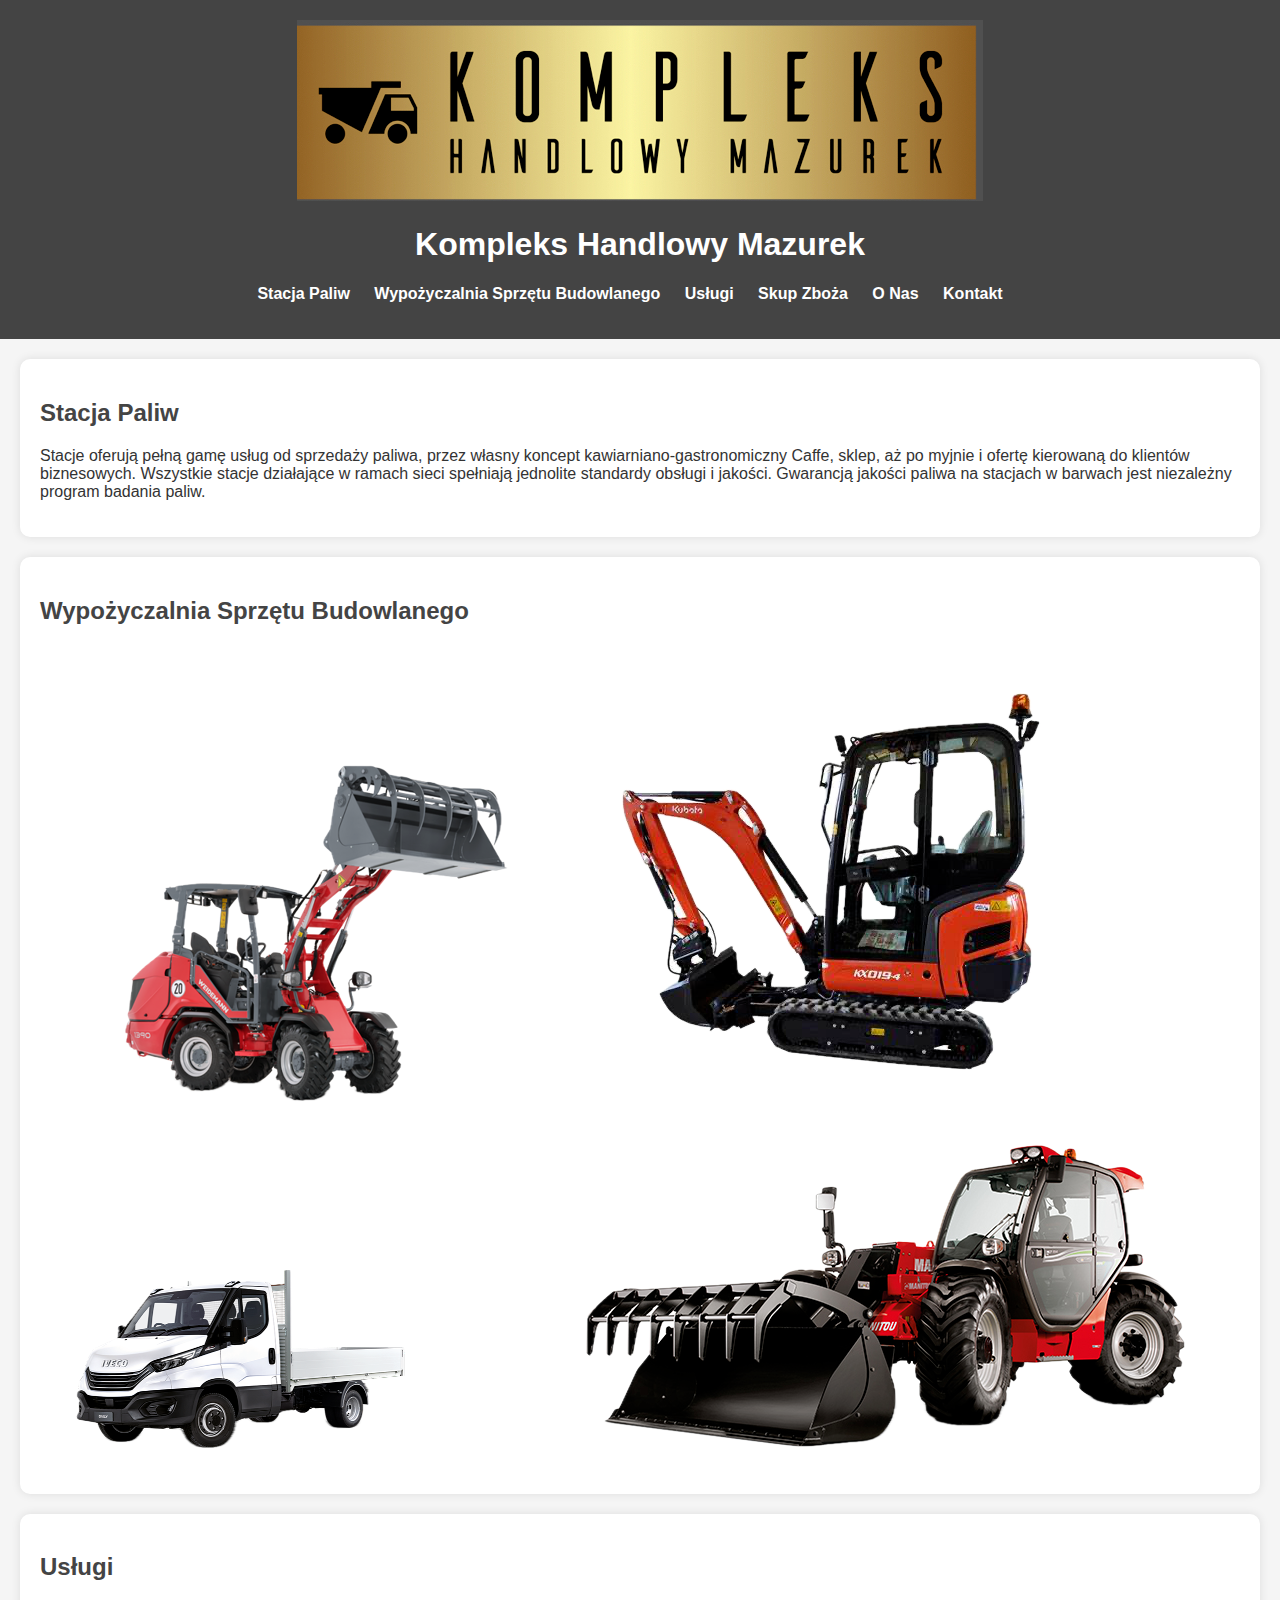
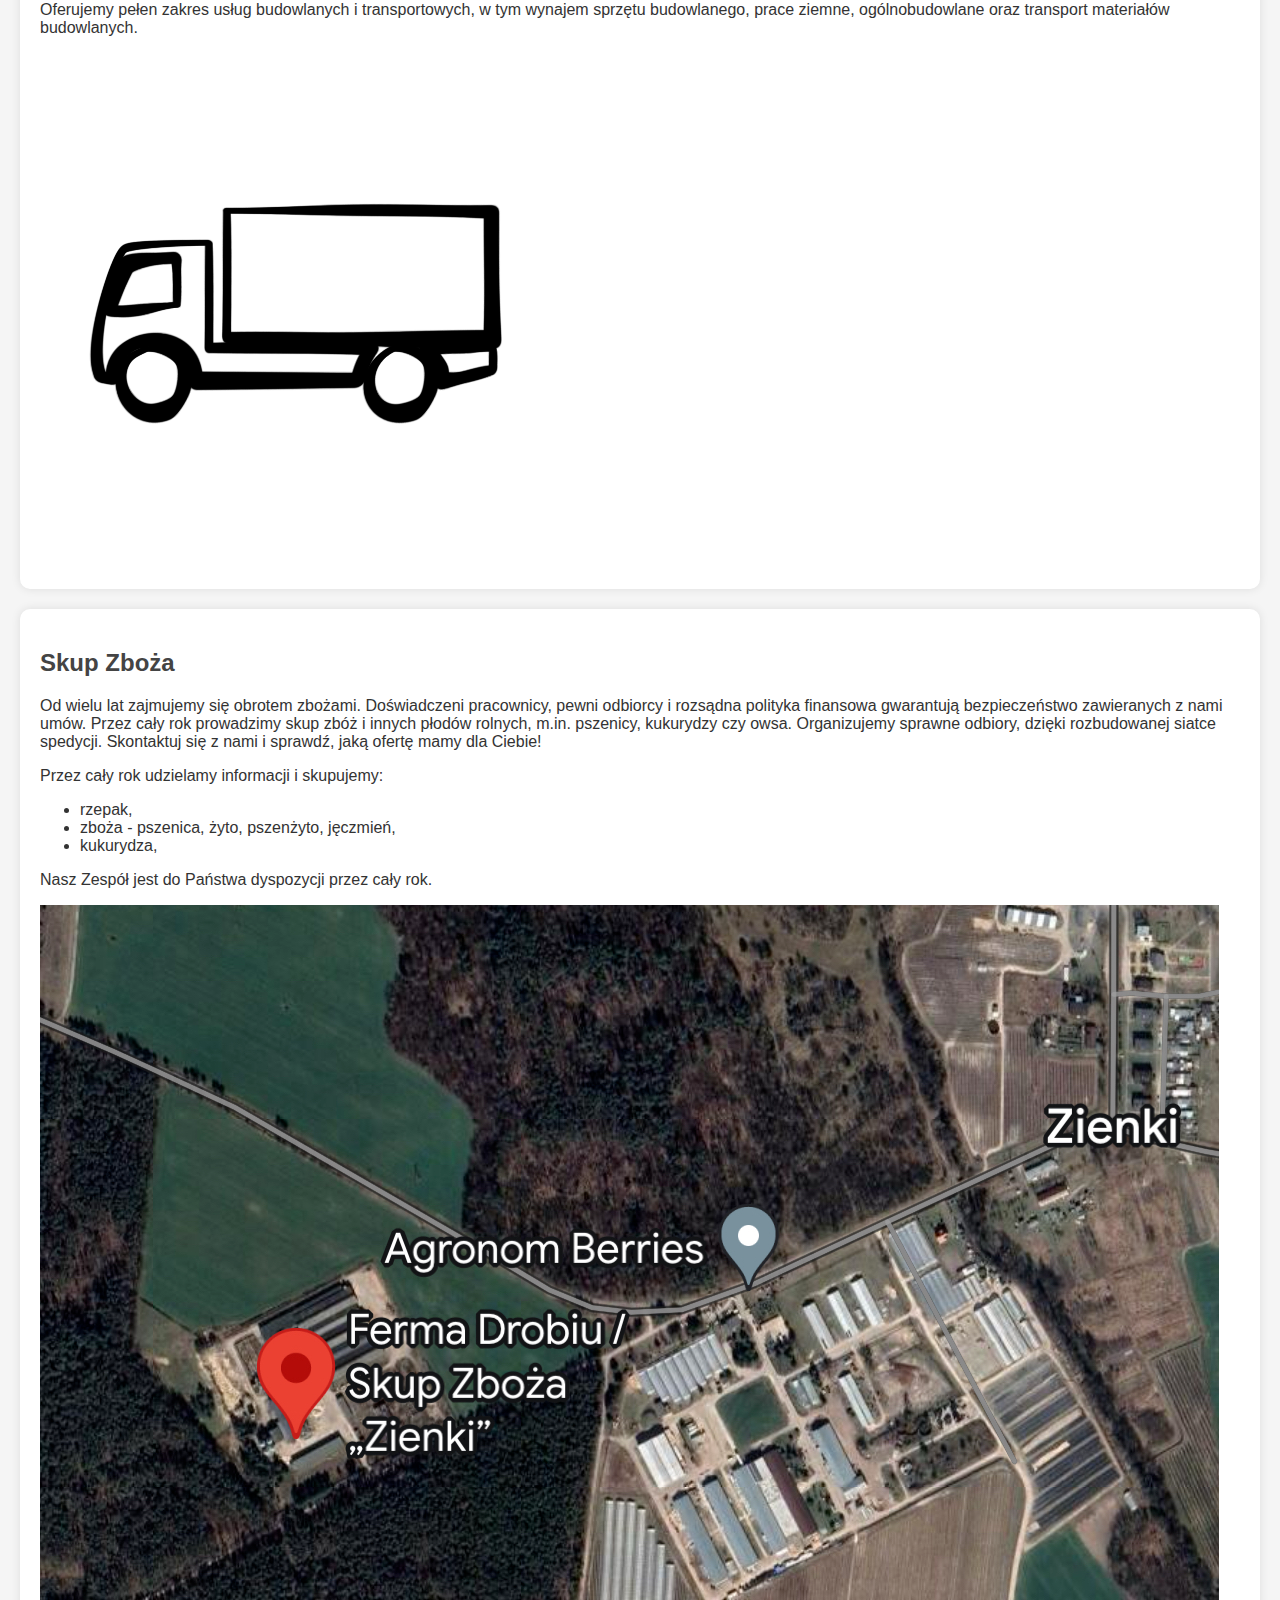
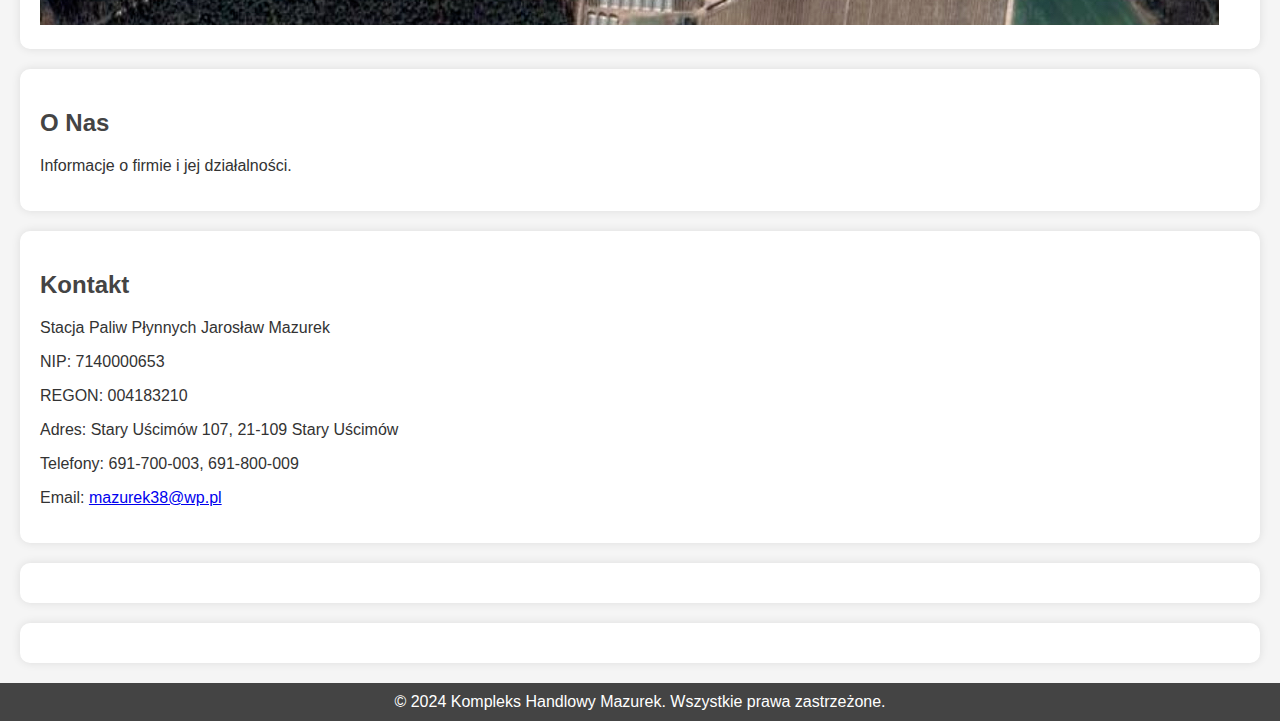
==== index.html @ ff0953ca "Update index.html" ====
<!DOCTYPE html>
<html lang="pl">
<head>
    <meta charset="UTF-8">
    <meta name="viewport" content="width=device-width, initial-scale=1.0">
    <title>Kompleks Handlowy Mazurek</title>
    <link rel="stylesheet" href="styles.css">
</head>
<body>
    <!-- Nagłówek z logo -->
    <header>
        <img src="LOGO.png" alt="Logo Kompleksu Handlowego Mazurek" id="logo">
        <h1>Kompleks Handlowy Mazurek</h1>
        <nav>
            <ul>
                <li><a href="#station">Stacja Paliw</a></li>
                <li><a href="#equipment">Wypożyczalnia Sprzętu Budowlanego</a></li>
                <li><a href="#services">Usługi</a></li>
                <li><a href="#grain">Skup Zboża</a></li>
                <li><a href="#about">O Nas</a></li>
                <li><a href="#contact">Kontakt</a></li>
            </ul>
        </nav>
    </header>

    <!-- Sekcja Stacja Paliw -->
    <section id="station">
        <h2>Stacja Paliw</h2>
        <p>Stacje oferują pełną gamę usług od sprzedaży paliwa, przez własny koncept kawiarniano-gastronomiczny Caffe, sklep, aż po myjnie i ofertę kierowaną do klientów biznesowych. Wszystkie stacje działające w ramach sieci spełniają jednolite standardy obsługi i jakości. Gwarancją jakości paliwa na stacjach w barwach jest niezależny program badania paliw.</p>
    </section>

    <!-- Sekcja Wypożyczalnia Sprzętu Budowlanego -->
    <section id="equipment">
        <h2>Wypożyczalnia Sprzętu Budowlanego</h2>
        <div class="carousel">
            <img src="WEIDEMANN.png" alt="Weidemann" class="carousel-item">
            <img src="kubota.png" alt="Kubota" class="carousel-item">
            <img src="iveco.png" alt="Iveco" class="carousel-item">
            <img src="manitou.png" alt="Manitou" class="carousel-item">
        </div>
    </section>

    <!-- Sekcja Usługi -->
    <section id="services">
        <h2>Usługi</h2>
        <p>Oferujemy pełen zakres usług budowlanych i transportowych, w tym wynajem sprzętu budowlanego, prace ziemne, ogólnobudowlane oraz transport materiałów budowlanych.</p>
        <!-- Animowany tira -->
        <div id="truck">
            <img src="tir.png" alt="Tir">
        </div>
    </section>

    <!-- Sekcja Skup Zboża -->
    <section id="grain">
        <h2>Skup Zboża</h2>
        <p>Od wielu lat zajmujemy się obrotem zbożami. Doświadczeni pracownicy, pewni odbiorcy i rozsądna polityka finansowa gwarantują bezpieczeństwo zawieranych z nami umów. Przez cały rok prowadzimy skup zbóż i innych płodów rolnych, m.in. pszenicy, kukurydzy czy owsa. Organizujemy sprawne odbiory, dzięki rozbudowanej siatce spedycji. Skontaktuj się z nami i sprawdź, jaką ofertę mamy dla Ciebie!</p>
        <p>Przez cały rok udzielamy informacji i skupujemy:
        <ul>
            <li>rzepak,</li>
            <li>zboża - pszenica, żyto, pszenżyto, jęczmień,</li>
            <li>kukurydza,</li>
        </ul>
        Nasz Zespół jest do Państwa dyspozycji przez cały rok.</p>
        <img src="SKUP.png" alt="Skup Zboża">
    </section>

    <!-- Sekcja O Nas -->
    <section id="about">
        <h2>O Nas</h2>
        <p>Informacje o firmie i jej działalności.</p>
    </section>

    <!-- Sekcja Kontakt -->
    <section id="contact">
        <h2>Kontakt</h2>
        <p>Stacja Paliw Płynnych Jarosław Mazurek</p>
        <p>NIP: 7140000653</p>
        <p>REGON: 004183210</p>
        <p>Adres: Stary Uścimów 107, 21-109 Stary Uścimów</p>
        <p>Telefony: 691-700-003, 691-800-009</p>
        <p>Email: <a href="mailto:mazurek38@wp.pl">mazurek38@wp.pl</a></p>
    </section>

    <!-- Sekcja Pogody i Daty -->
    <section id="weather"></section>
    <section id="date"></section>

    <!-- Stopka -->
    <footer>
        <p>&copy; 2024 Kompleks Handlowy Mazurek. Wszystkie prawa zastrzeżone.</p>
    </footer>

    <!-- Wstawienie pliku JavaScript -->
    <script src="script.js"></script>
</body>
</html>
---- styles.css ----
body {
    font-family: 'Arial', sans-serif;
    background-color: #f5f5f5;
    color: #333;
    margin: 0;
    padding: 0;
}

header {
    background-color: #444;
    color: #fff;
    padding: 20px;
    text-align: center;
}

.logo {
    max-width: 200px;
    margin-bottom: 20px;
}

nav ul {
    list-style-type: none;
    padding: 0;
}

nav ul li {
    display: inline;
    margin-right: 20px;
}

nav ul li a {
    color: #fff;
    text-decoration: none;
    font-weight: bold;
}

#date {
    margin-top: 10px;
    font-size: 1.2em;
}

#weather-widget {
    margin-top: 20px;
    font-size: 1em;
}

section {
    padding: 20px;
    margin: 20px;
    background-color: #fff;
    border-radius: 10px;
    box-shadow: 0 0 10px rgba(0, 0, 0, 0.1);
}

h2 {
    color: #444;
}

.gallery {
    display: flex;
    justify-content: space-around;
    flex-wrap: wrap;
}

.gallery img {
    max-width: 200px;
    margin: 10px;
}

.truck-animation {
    width: 100%;
    overflow: hidden;
    margin-top: 20px;
}

.truck {
    max-width: 100px;
    animation: drive 10s linear infinite;
}

@keyframes drive {
    0% { transform: translateX(-200px); }
    100% { transform: translateX(100vw); }
}

footer {
    background-color: #444;
    color: #fff;
    text-align: center;
    padding: 10px;
    position: relative;
}

footer p {
    margin: 0;
}
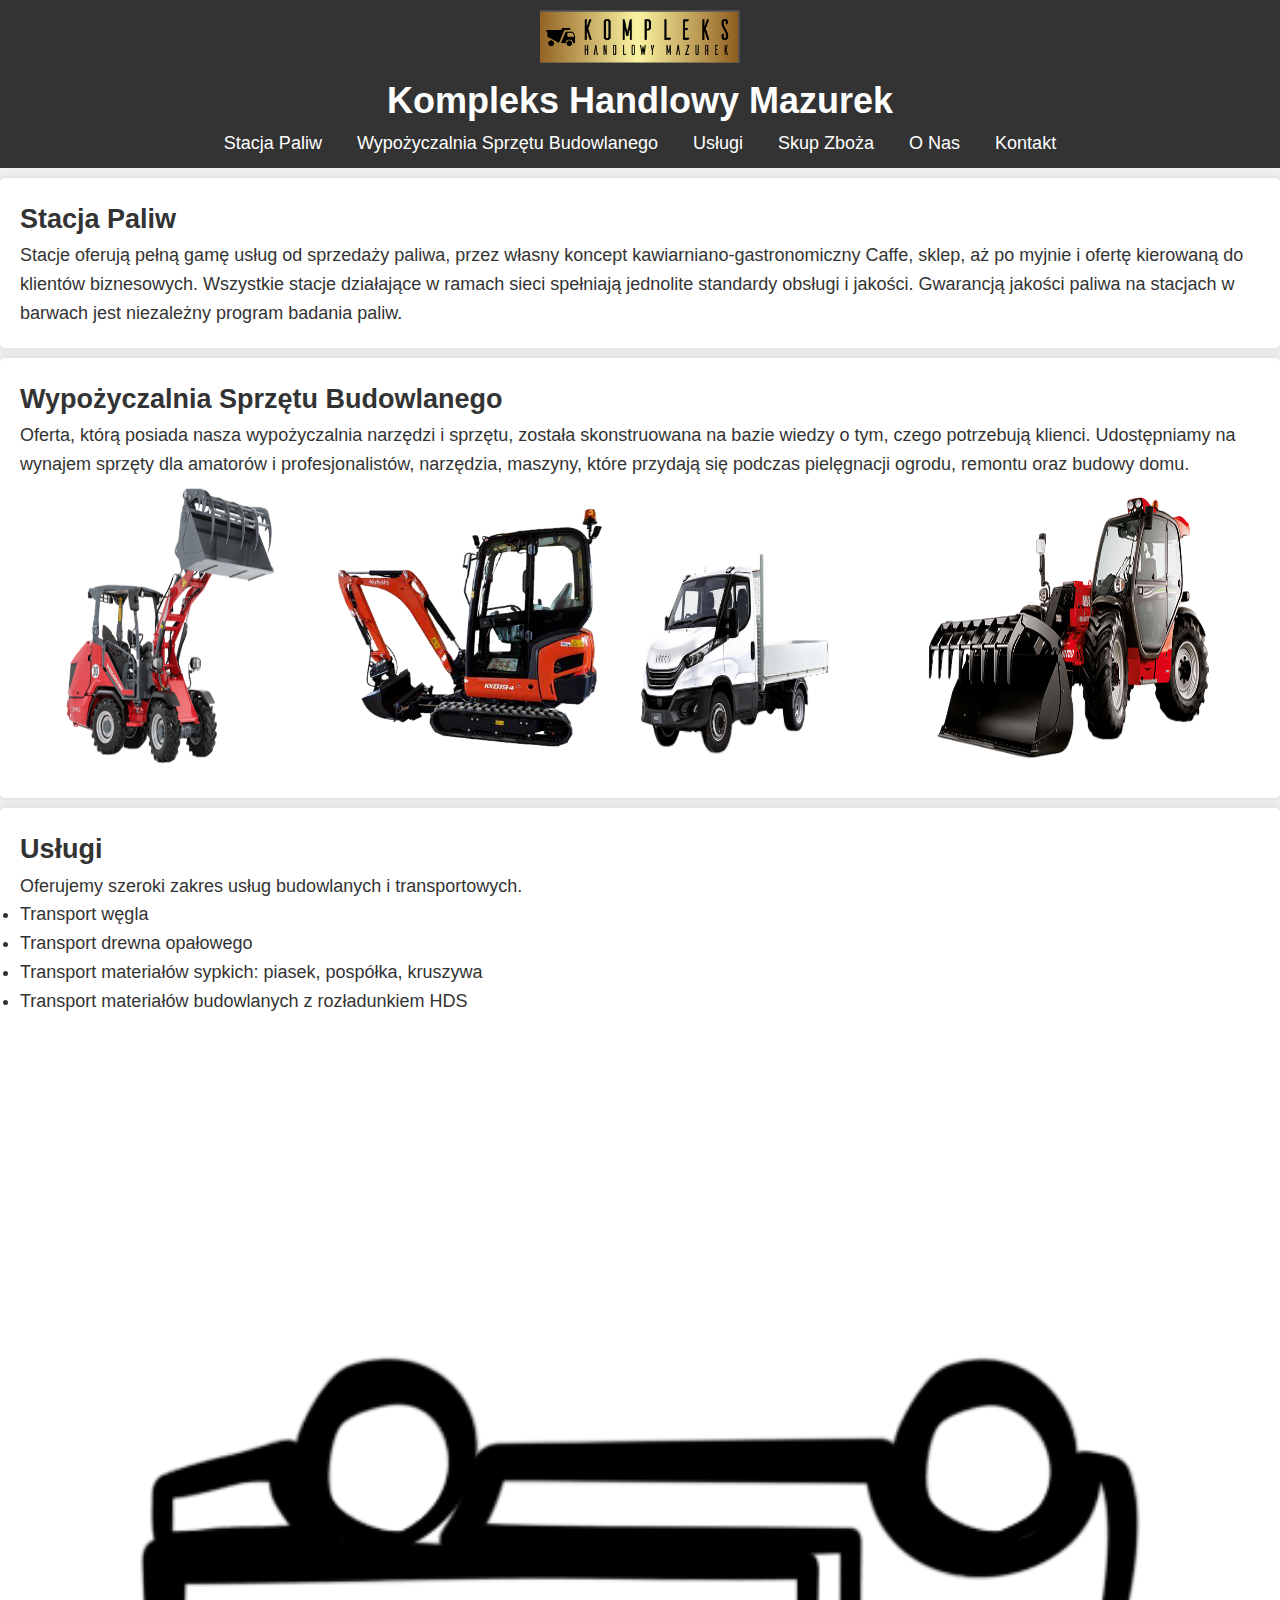
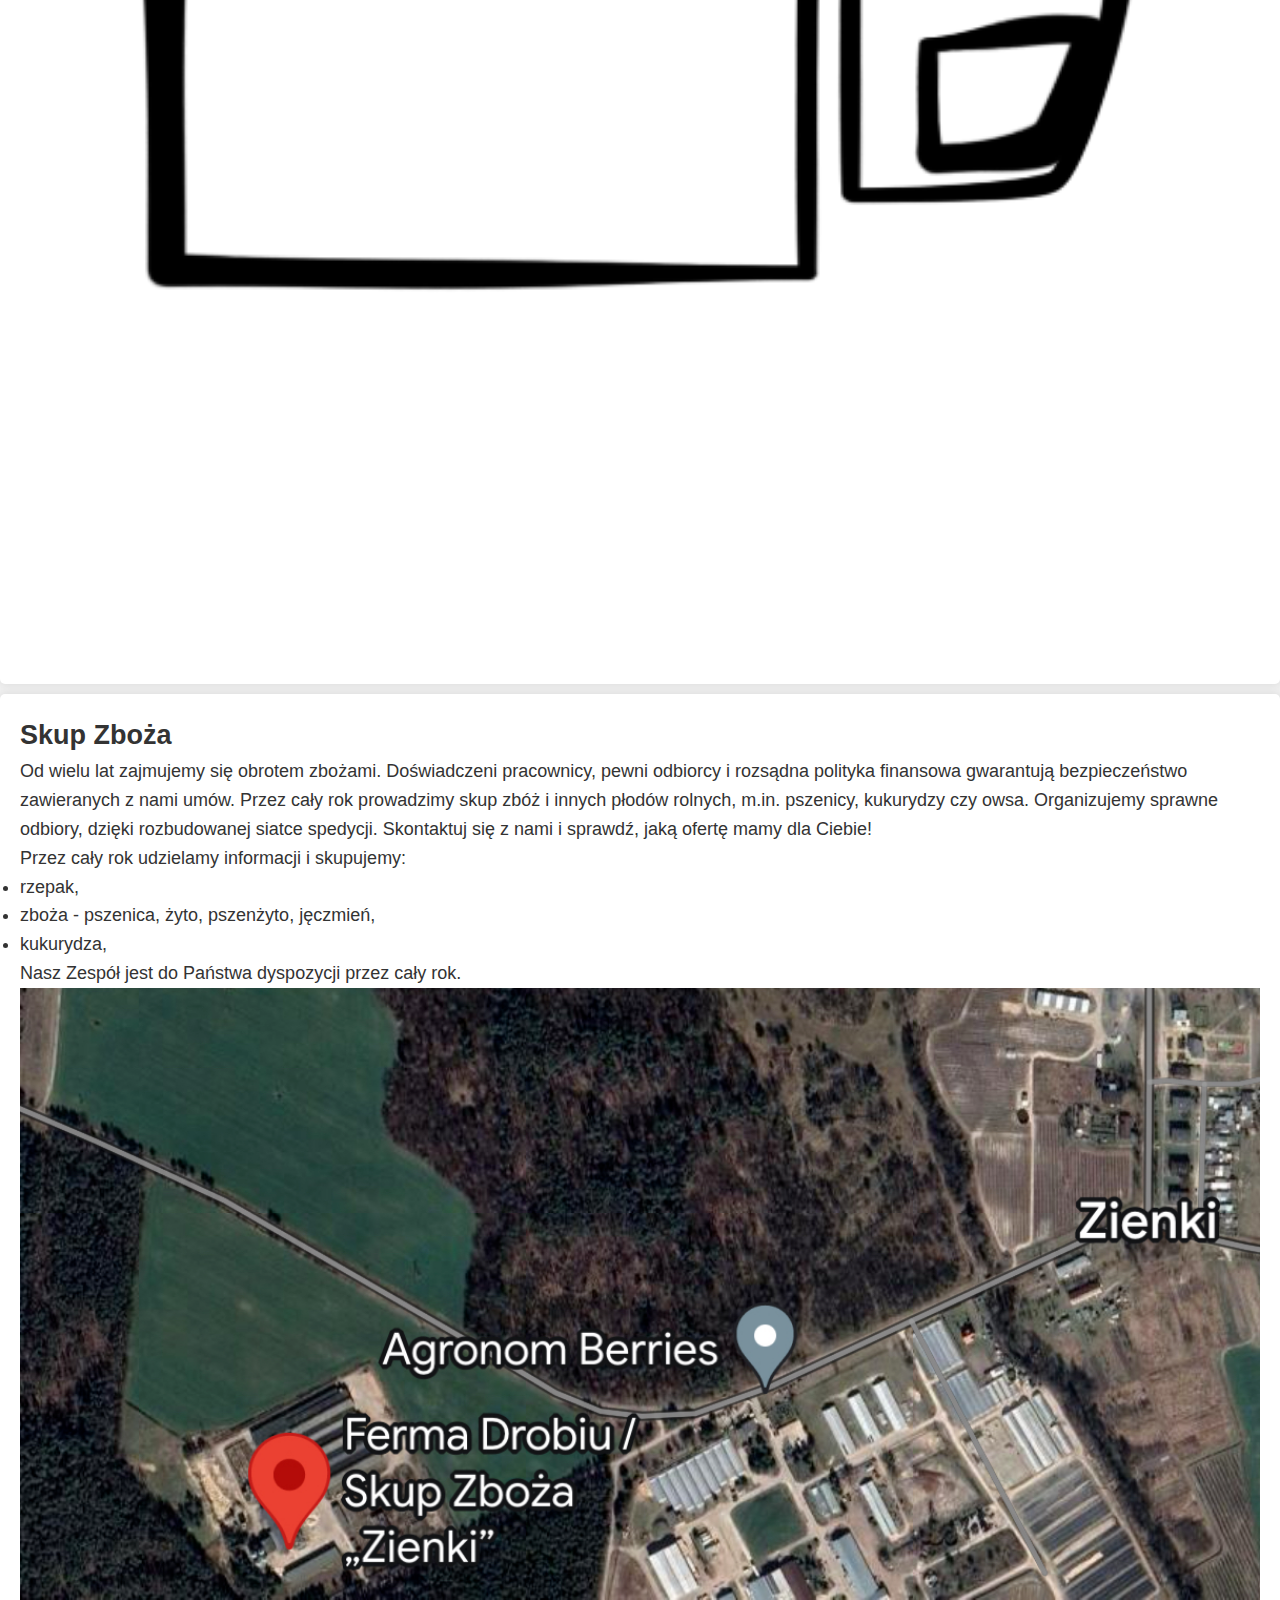
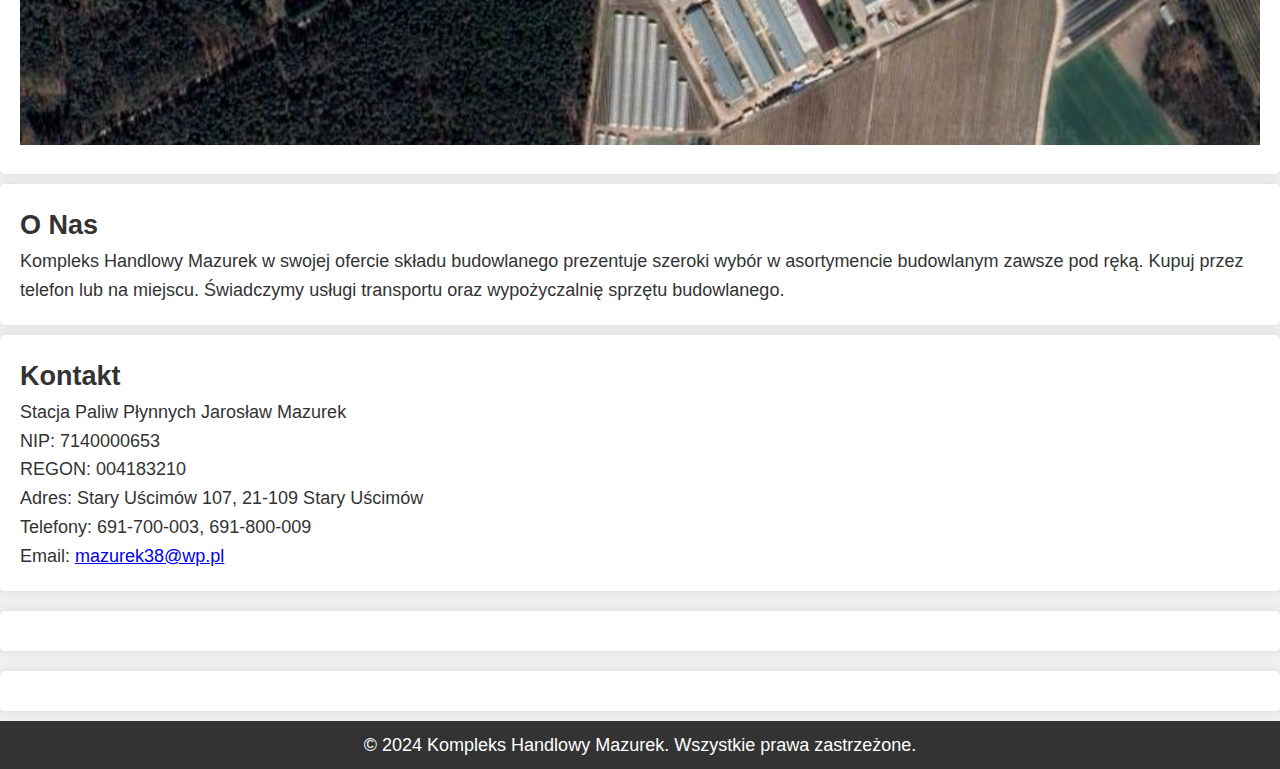
==== commit 7206c70e: "Update index.html" ====
--- a/index.html
+++ b/index.html
@@ -32,6 +32,7 @@
     <!-- Sekcja Wypożyczalnia Sprzętu Budowlanego -->
     <section id="equipment">
         <h2>Wypożyczalnia Sprzętu Budowlanego</h2>
+        <p>Oferta, którą posiada nasza wypożyczalnia narzędzi i sprzętu, została skonstruowana na bazie wiedzy o tym, czego potrzebują klienci. Udostępniamy na wynajem sprzęty dla amatorów i profesjonalistów, narzędzia, maszyny, które przydają się podczas pielęgnacji ogrodu, remontu oraz budowy domu.</p>
         <div class="carousel">
             <img src="WEIDEMANN.png" alt="Weidemann" class="carousel-item">
             <img src="kubota.png" alt="Kubota" class="carousel-item">
@@ -43,7 +44,13 @@
     <!-- Sekcja Usługi -->
     <section id="services">
         <h2>Usługi</h2>
-        <p>Oferujemy pełen zakres usług budowlanych i transportowych, w tym wynajem sprzętu budowlanego, prace ziemne, ogólnobudowlane oraz transport materiałów budowlanych.</p>
+        <p>Oferujemy szeroki zakres usług budowlanych i transportowych.</p>
+        <ul>
+            <li>Transport węgla</li>
+            <li>Transport drewna opałowego</li>
+            <li>Transport materiałów sypkich: piasek, pospółka, kruszywa</li>
+            <li>Transport materiałów budowlanych z rozładunkiem HDS</li>
+        </ul>
         <!-- Animowany tira -->
         <div id="truck">
             <img src="tir.png" alt="Tir">
@@ -67,7 +74,7 @@
     <!-- Sekcja O Nas -->
     <section id="about">
         <h2>O Nas</h2>
-        <p>Informacje o firmie i jej działalności.</p>
+        <p>Kompleks Handlowy Mazurek w swojej ofercie składu budowlanego prezentuje szeroki wybór w asortymencie budowlanym zawsze pod ręką. Kupuj przez telefon lub na miejscu. Świadczymy usługi transportu oraz wypożyczalnię sprzętu budowlanego.</p>
     </section>
 
     <!-- Sekcja Kontakt -->
--- a/styles.css
+++ b/styles.css
@@ -1,96 +1,101 @@
-body {
-    font-family: 'Arial', sans-serif;
-    background-color: #f5f5f5;
-    color: #333;
+/* style.css */
+
+/* Resetowanie stylów domyślnych */
+body, h1, h2, p, ul {
     margin: 0;
     padding: 0;
 }
 
+/* Ogólne style strony */
+body {
+    font-family: Arial, sans-serif;
+    background-color: #f0f0f0; /* Jasnoszare tło */
+    color: #333;
+    line-height: 1.6;
+    font-size: 18px; /* Powiększona czcionka */
+}
+
+/* Nagłówek */
 header {
-    background-color: #444;
+    background: #333;
     color: #fff;
-    padding: 20px;
+    padding: 10px;
     text-align: center;
 }
 
-.logo {
-    max-width: 200px;
-    margin-bottom: 20px;
+#logo {
+    width: 200px; /* Powiększone logo */
+    height: auto;
 }
 
 nav ul {
-    list-style-type: none;
-    padding: 0;
+    list-style: none;
 }
 
 nav ul li {
     display: inline;
-    margin-right: 20px;
+    margin: 0 15px;
 }
 
 nav ul li a {
     color: #fff;
     text-decoration: none;
-    font-weight: bold;
 }
 
-#date {
-    margin-top: 10px;
-    font-size: 1.2em;
+nav ul li a:hover {
+    text-decoration: underline;
 }
 
-#weather-widget {
-    margin-top: 20px;
-    font-size: 1em;
-}
-
+/* Sekcje */
 section {
     padding: 20px;
-    margin: 20px;
-    background-color: #fff;
-    border-radius: 10px;
+    margin: 10px 0;
+    background: #fff;
+    border-radius: 5px;
     box-shadow: 0 0 10px rgba(0, 0, 0, 0.1);
 }
 
-h2 {
-    color: #444;
+/* Animacja tira */
+#truck img {
+    width: 100%;
+    animation: moveTruck 10s linear infinite;
+    transform: rotate(180deg); /* Obrót tira */
 }
 
-.gallery {
-    display: flex;
-    justify-content: space-around;
-    flex-wrap: wrap;
+@keyframes moveTruck {
+    0% { transform: translateX(100%) rotate(180deg); }
+    100% { transform: translateX(-100%) rotate(180deg); }
 }
 
-.gallery img {
-    max-width: 200px;
-    margin: 10px;
+/* Carousel */
+.carousel {
+    display: flex;
+    overflow: hidden;
+    width: 100%;
 }
 
-.truck-animation {
+.carousel-item {
     width: 100%;
-    overflow: hidden;
-    margin-top: 20px;
+    max-width: 300px;
+    transition: transform 0.5s ease;
 }
 
-.truck {
-    max-width: 100px;
-    animation: drive 10s linear infinite;
+/* Stopka */
+footer {
+    text-align: center;
+    padding: 10px;
+    background: #333;
+    color: #fff;
 }
 
-@keyframes drive {
-    0% { transform: translateX(-200px); }
-    100% { transform: translateX(100vw); }
+/* Styl mapy */
+section img {
+    width: 100%;
+    height: auto;
 }
 
-footer {
-    background-color: #444;
-    color: #fff;
+/* Styl daty i pogody */
+#date, #weather {
+    margin-top: 20px;
     text-align: center;
-    padding: 10px;
-    position: relative;
 }
-
-footer p {
-    margin: 0;
-}
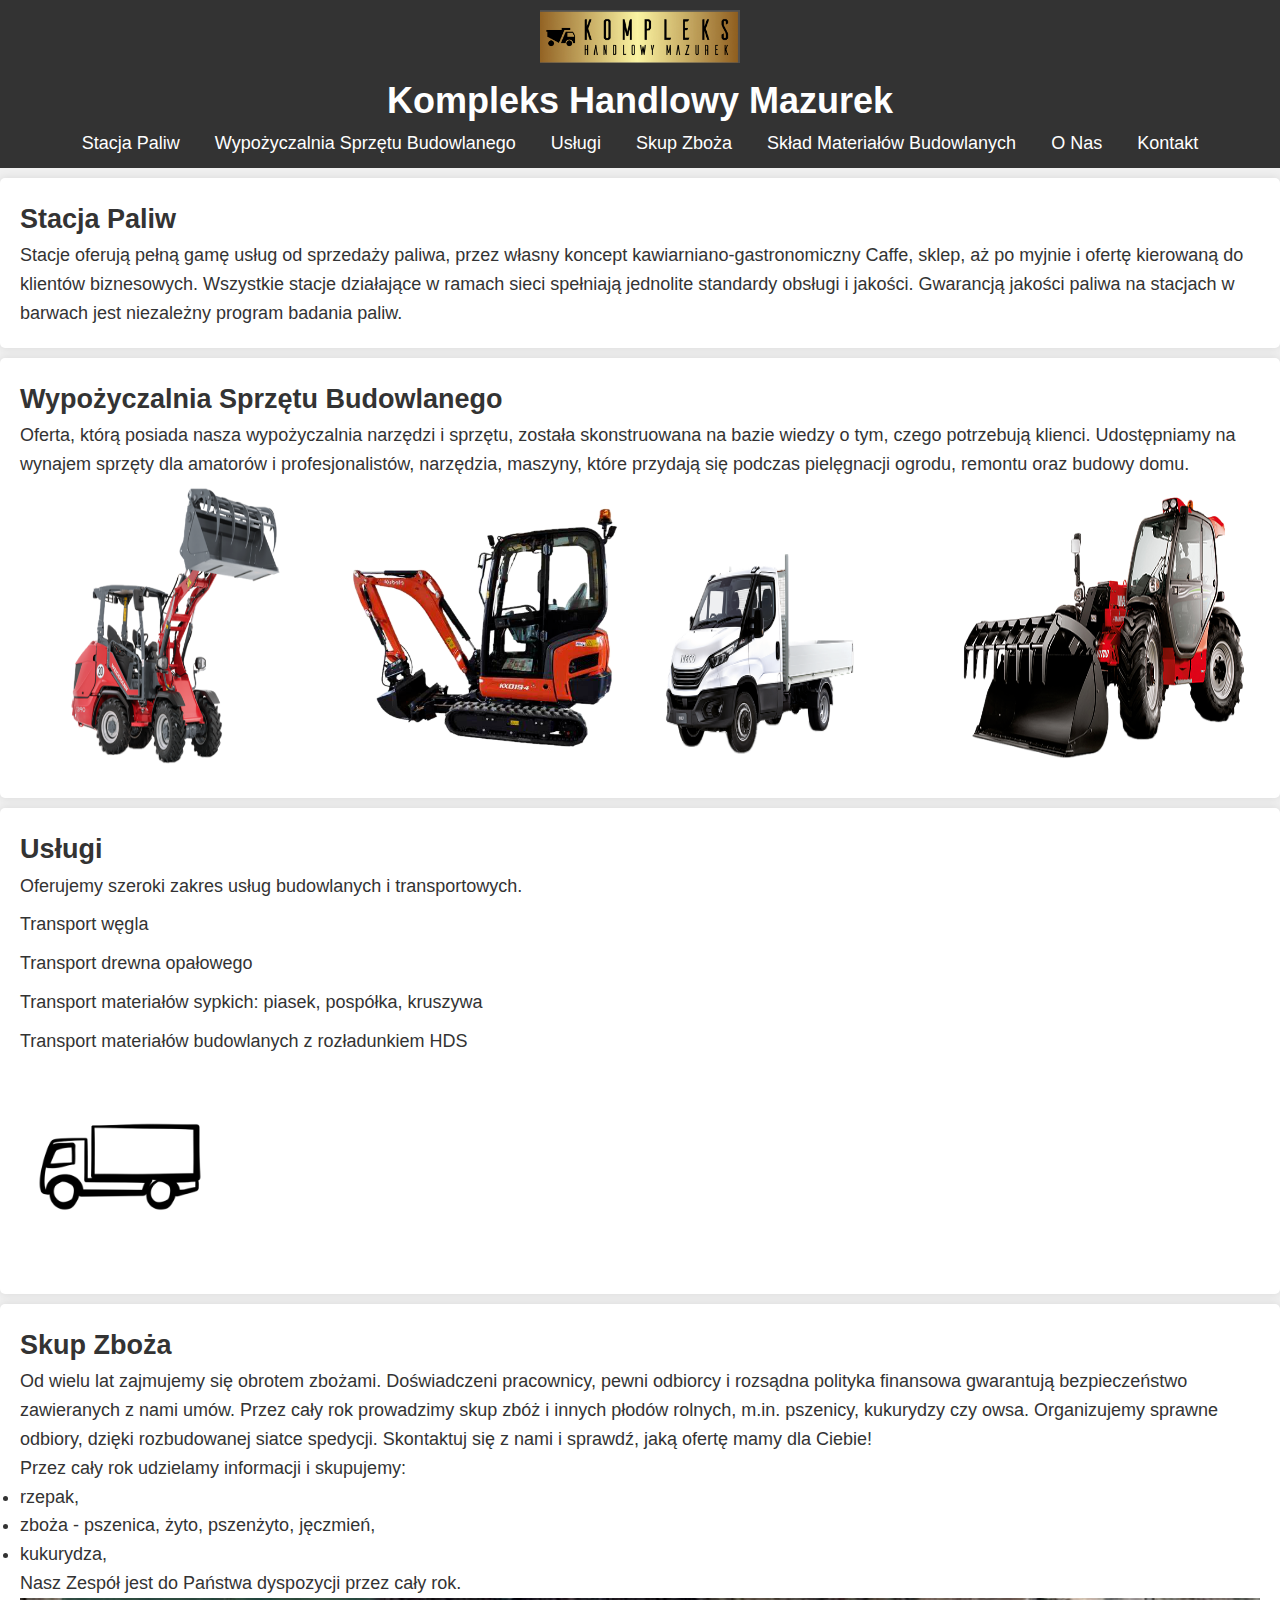
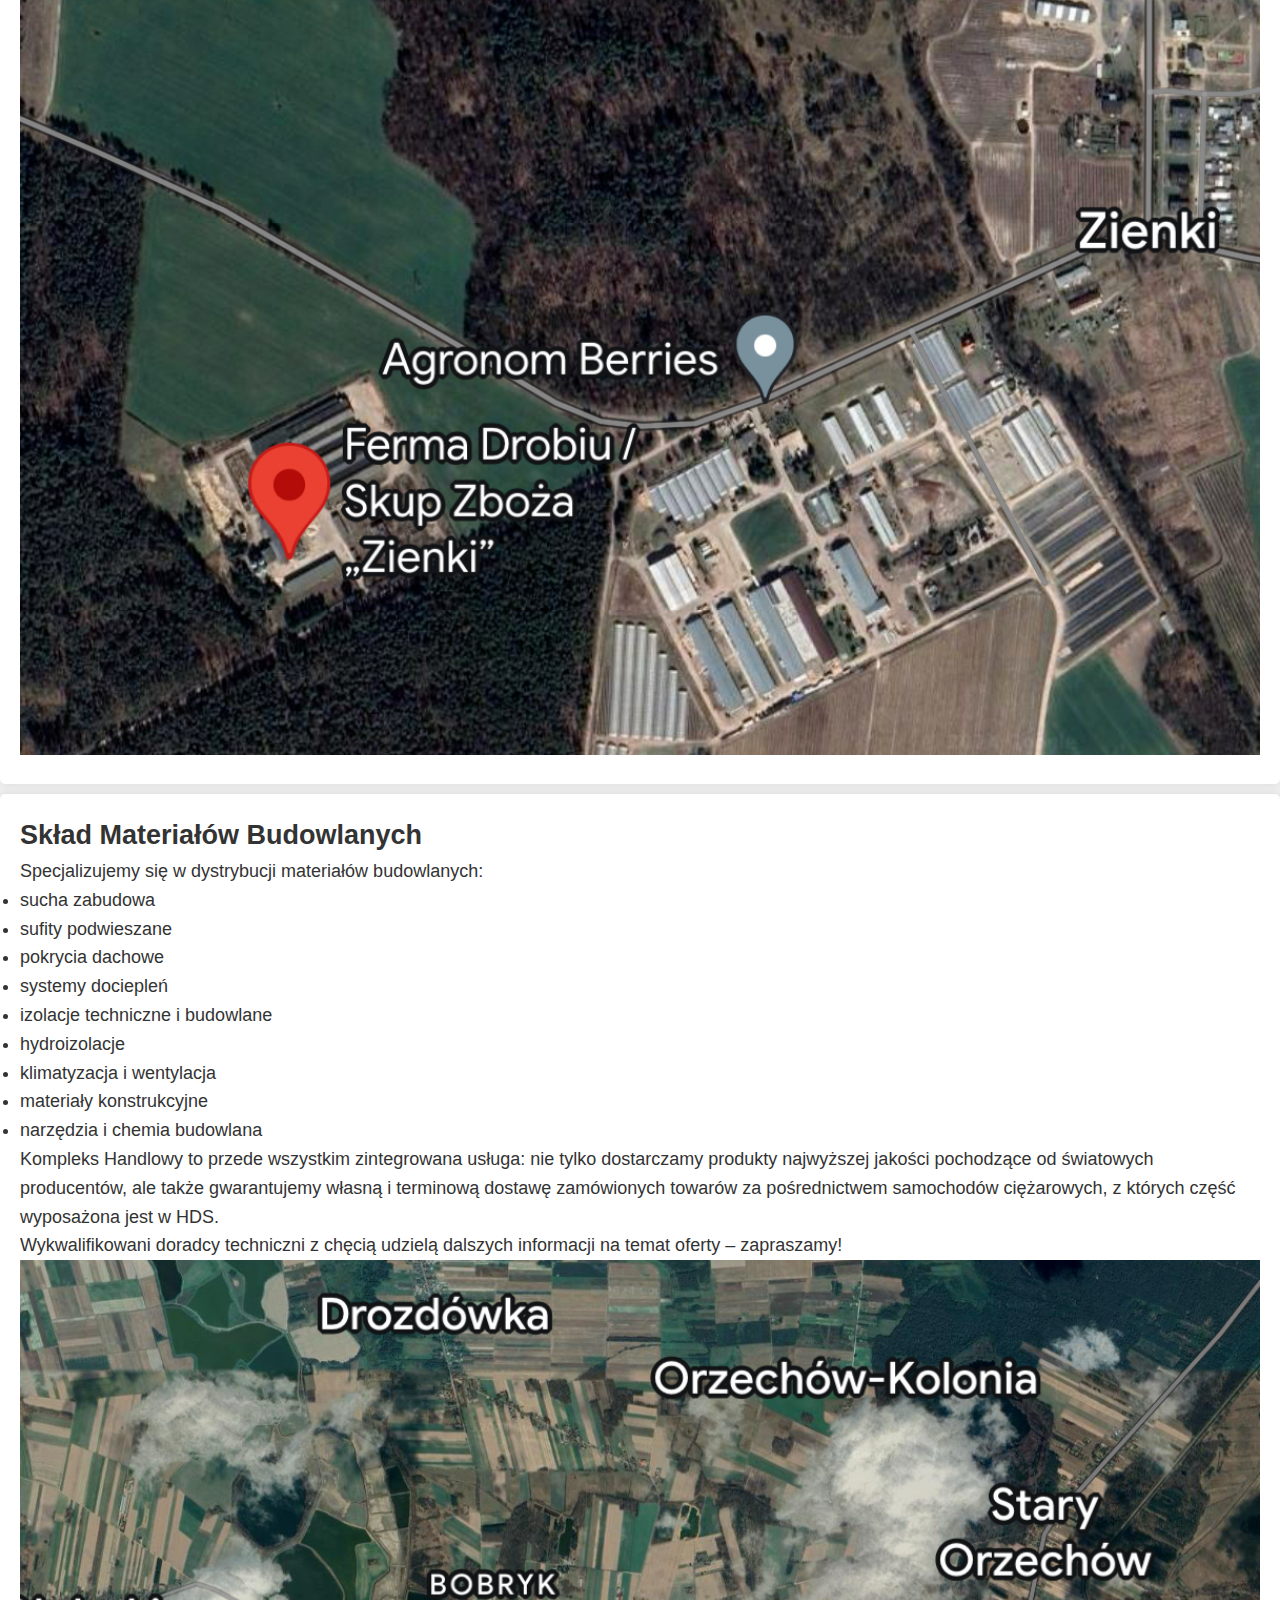
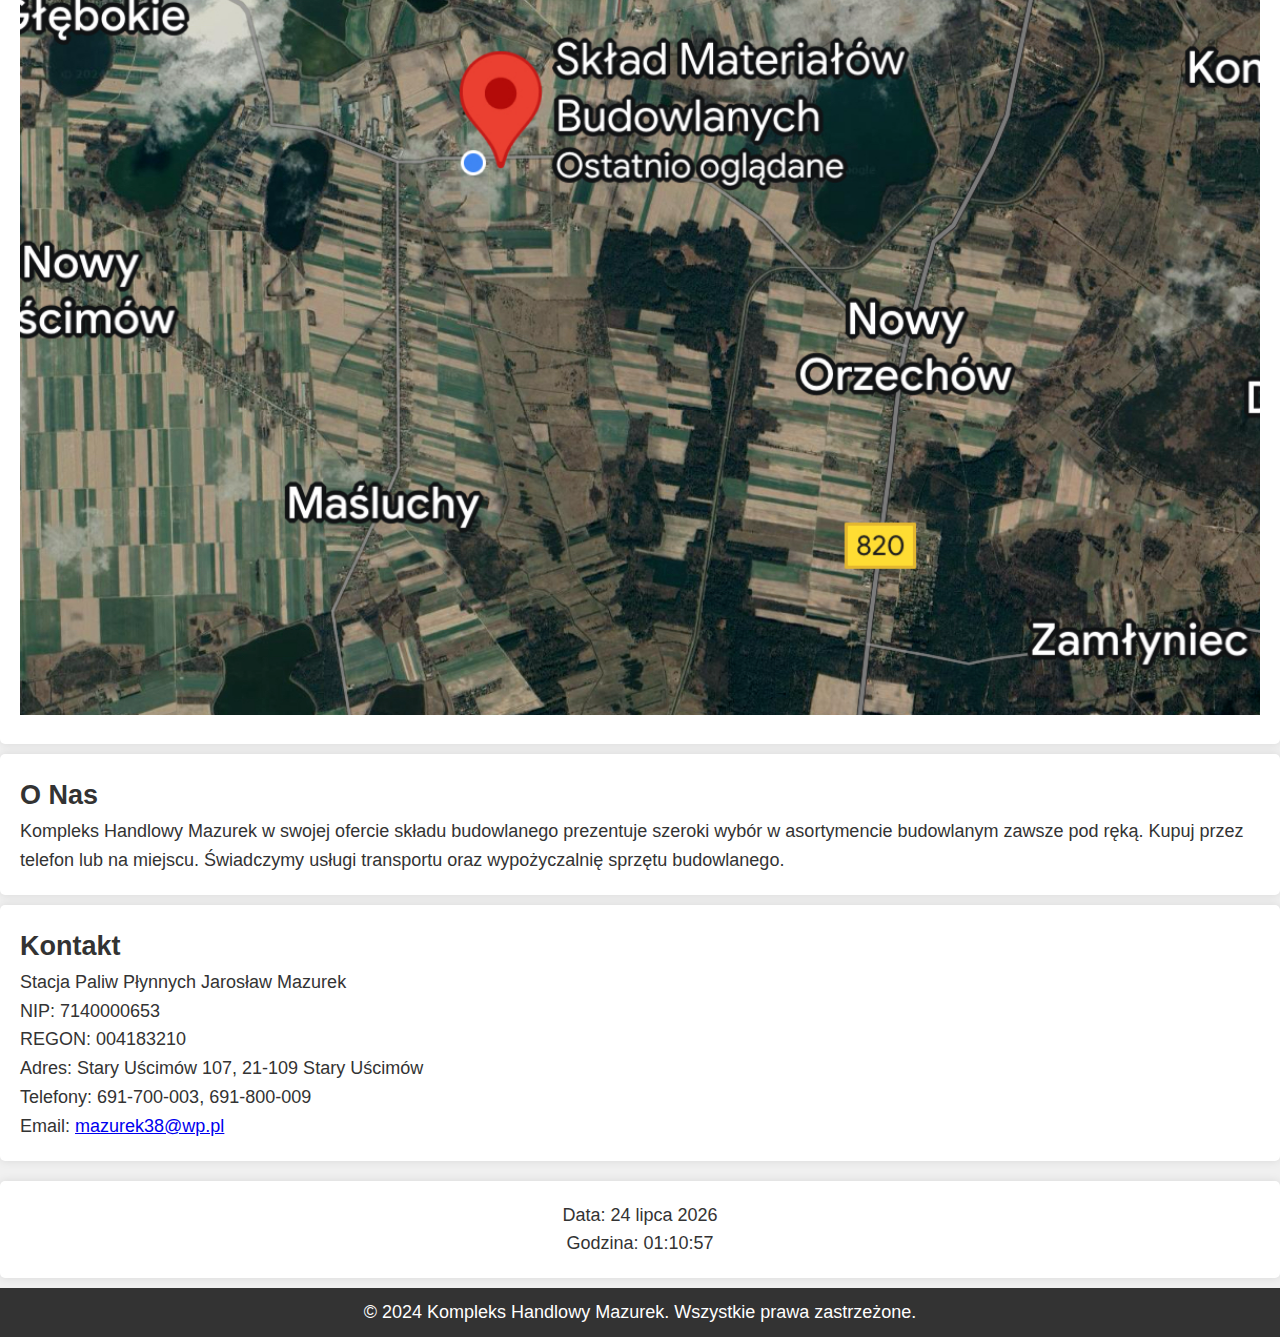
==== commit 46da02f9: "Update index.html" ====
--- a/index.html
+++ b/index.html
@@ -7,7 +7,6 @@
     <link rel="stylesheet" href="styles.css">
 </head>
 <body>
-    <!-- Nagłówek z logo -->
     <header>
         <img src="LOGO.png" alt="Logo Kompleksu Handlowego Mazurek" id="logo">
         <h1>Kompleks Handlowy Mazurek</h1>
@@ -17,19 +16,18 @@
                 <li><a href="#equipment">Wypożyczalnia Sprzętu Budowlanego</a></li>
                 <li><a href="#services">Usługi</a></li>
                 <li><a href="#grain">Skup Zboża</a></li>
+                <li><a href="#building-supply">Skład Materiałów Budowlanych</a></li>
                 <li><a href="#about">O Nas</a></li>
                 <li><a href="#contact">Kontakt</a></li>
             </ul>
         </nav>
     </header>
 
-    <!-- Sekcja Stacja Paliw -->
     <section id="station">
         <h2>Stacja Paliw</h2>
         <p>Stacje oferują pełną gamę usług od sprzedaży paliwa, przez własny koncept kawiarniano-gastronomiczny Caffe, sklep, aż po myjnie i ofertę kierowaną do klientów biznesowych. Wszystkie stacje działające w ramach sieci spełniają jednolite standardy obsługi i jakości. Gwarancją jakości paliwa na stacjach w barwach jest niezależny program badania paliw.</p>
     </section>
 
-    <!-- Sekcja Wypożyczalnia Sprzętu Budowlanego -->
     <section id="equipment">
         <h2>Wypożyczalnia Sprzętu Budowlanego</h2>
         <p>Oferta, którą posiada nasza wypożyczalnia narzędzi i sprzętu, została skonstruowana na bazie wiedzy o tym, czego potrzebują klienci. Udostępniamy na wynajem sprzęty dla amatorów i profesjonalistów, narzędzia, maszyny, które przydają się podczas pielęgnacji ogrodu, remontu oraz budowy domu.</p>
@@ -41,7 +39,6 @@
         </div>
     </section>
 
-    <!-- Sekcja Usługi -->
     <section id="services">
         <h2>Usługi</h2>
         <p>Oferujemy szeroki zakres usług budowlanych i transportowych.</p>
@@ -51,13 +48,11 @@
             <li>Transport materiałów sypkich: piasek, pospółka, kruszywa</li>
             <li>Transport materiałów budowlanych z rozładunkiem HDS</li>
         </ul>
-        <!-- Animowany tira -->
         <div id="truck">
             <img src="tir.png" alt="Tir">
         </div>
     </section>
 
-    <!-- Sekcja Skup Zboża -->
     <section id="grain">
         <h2>Skup Zboża</h2>
         <p>Od wielu lat zajmujemy się obrotem zbożami. Doświadczeni pracownicy, pewni odbiorcy i rozsądna polityka finansowa gwarantują bezpieczeństwo zawieranych z nami umów. Przez cały rok prowadzimy skup zbóż i innych płodów rolnych, m.in. pszenicy, kukurydzy czy owsa. Organizujemy sprawne odbiory, dzięki rozbudowanej siatce spedycji. Skontaktuj się z nami i sprawdź, jaką ofertę mamy dla Ciebie!</p>
@@ -71,13 +66,30 @@
         <img src="SKUP.png" alt="Skup Zboża">
     </section>
 
-    <!-- Sekcja O Nas -->
+    <section id="building-supply">
+        <h2>Skład Materiałów Budowlanych</h2>
+        <p>Specjalizujemy się w dystrybucji materiałów budowlanych:</p>
+        <ul>
+            <li>sucha zabudowa</li>
+            <li>sufity podwieszane</li>
+            <li>pokrycia dachowe</li>
+            <li>systemy dociepleń</li>
+            <li>izolacje techniczne i budowlane</li>
+            <li>hydroizolacje</li>
+            <li>klimatyzacja i wentylacja</li>
+            <li>materiały konstrukcyjne</li>
+            <li>narzędzia i chemia budowlana</li>
+        </ul>
+        <p>Kompleks Handlowy to przede wszystkim zintegrowana usługa: nie tylko dostarczamy produkty najwyższej jakości pochodzące od światowych producentów, ale także gwarantujemy własną i terminową dostawę zamówionych towarów za pośrednictwem samochodów ciężarowych, z których część wyposażona jest w HDS.</p>
+        <p>Wykwalifikowani doradcy techniczni z chęcią udzielą dalszych informacji na temat oferty – zapraszamy!</p>
+        <img src="Sklad.png" alt="Skład Materiałów Budowlanych">
+    </section>
+
     <section id="about">
         <h2>O Nas</h2>
         <p>Kompleks Handlowy Mazurek w swojej ofercie składu budowlanego prezentuje szeroki wybór w asortymencie budowlanym zawsze pod ręką. Kupuj przez telefon lub na miejscu. Świadczymy usługi transportu oraz wypożyczalnię sprzętu budowlanego.</p>
     </section>
 
-    <!-- Sekcja Kontakt -->
     <section id="contact">
         <h2>Kontakt</h2>
         <p>Stacja Paliw Płynnych Jarosław Mazurek</p>
@@ -88,16 +100,12 @@
         <p>Email: <a href="mailto:mazurek38@wp.pl">mazurek38@wp.pl</a></p>
     </section>
 
-    <!-- Sekcja Pogody i Daty -->
-    <section id="weather"></section>
     <section id="date"></section>
 
-    <!-- Stopka -->
     <footer>
         <p>&copy; 2024 Kompleks Handlowy Mazurek. Wszystkie prawa zastrzeżone.</p>
     </footer>
 
-    <!-- Wstawienie pliku JavaScript -->
     <script src="script.js"></script>
 </body>
 </html>
--- a/styles.css
+++ b/styles.css
@@ -55,18 +55,6 @@
     box-shadow: 0 0 10px rgba(0, 0, 0, 0.1);
 }
 
-/* Animacja tira */
-#truck img {
-    width: 100%;
-    animation: moveTruck 10s linear infinite;
-    transform: rotate(180deg); /* Obrót tira */
-}
-
-@keyframes moveTruck {
-    0% { transform: translateX(100%) rotate(180deg); }
-    100% { transform: translateX(-100%) rotate(180deg); }
-}
-
 /* Carousel */
 .carousel {
     display: flex;
@@ -77,7 +65,28 @@
 .carousel-item {
     width: 100%;
     max-width: 300px;
+    margin: 0 5px;
     transition: transform 0.5s ease;
+}
+
+/* Animacja tira */
+#truck {
+    overflow: hidden;
+    white-space: nowrap;
+    width: 100%;
+    position: relative;
+}
+
+#truck img {
+    width: 200px;
+    height: auto;
+    animation: moveTruck 10s linear infinite;
+    transform: rotate(0deg); /* Obrót tira */
+}
+
+@keyframes moveTruck {
+    0% { transform: translateX(100%); }
+    100% { transform: translateX(-100%); }
 }
 
 /* Stopka */
@@ -99,3 +108,12 @@
     margin-top: 20px;
     text-align: center;
 }
+
+/* Style dla usługi transportowej */
+#services ul {
+    list-style-type: none;
+}
+
+#services li {
+    margin: 10px 0;
+}
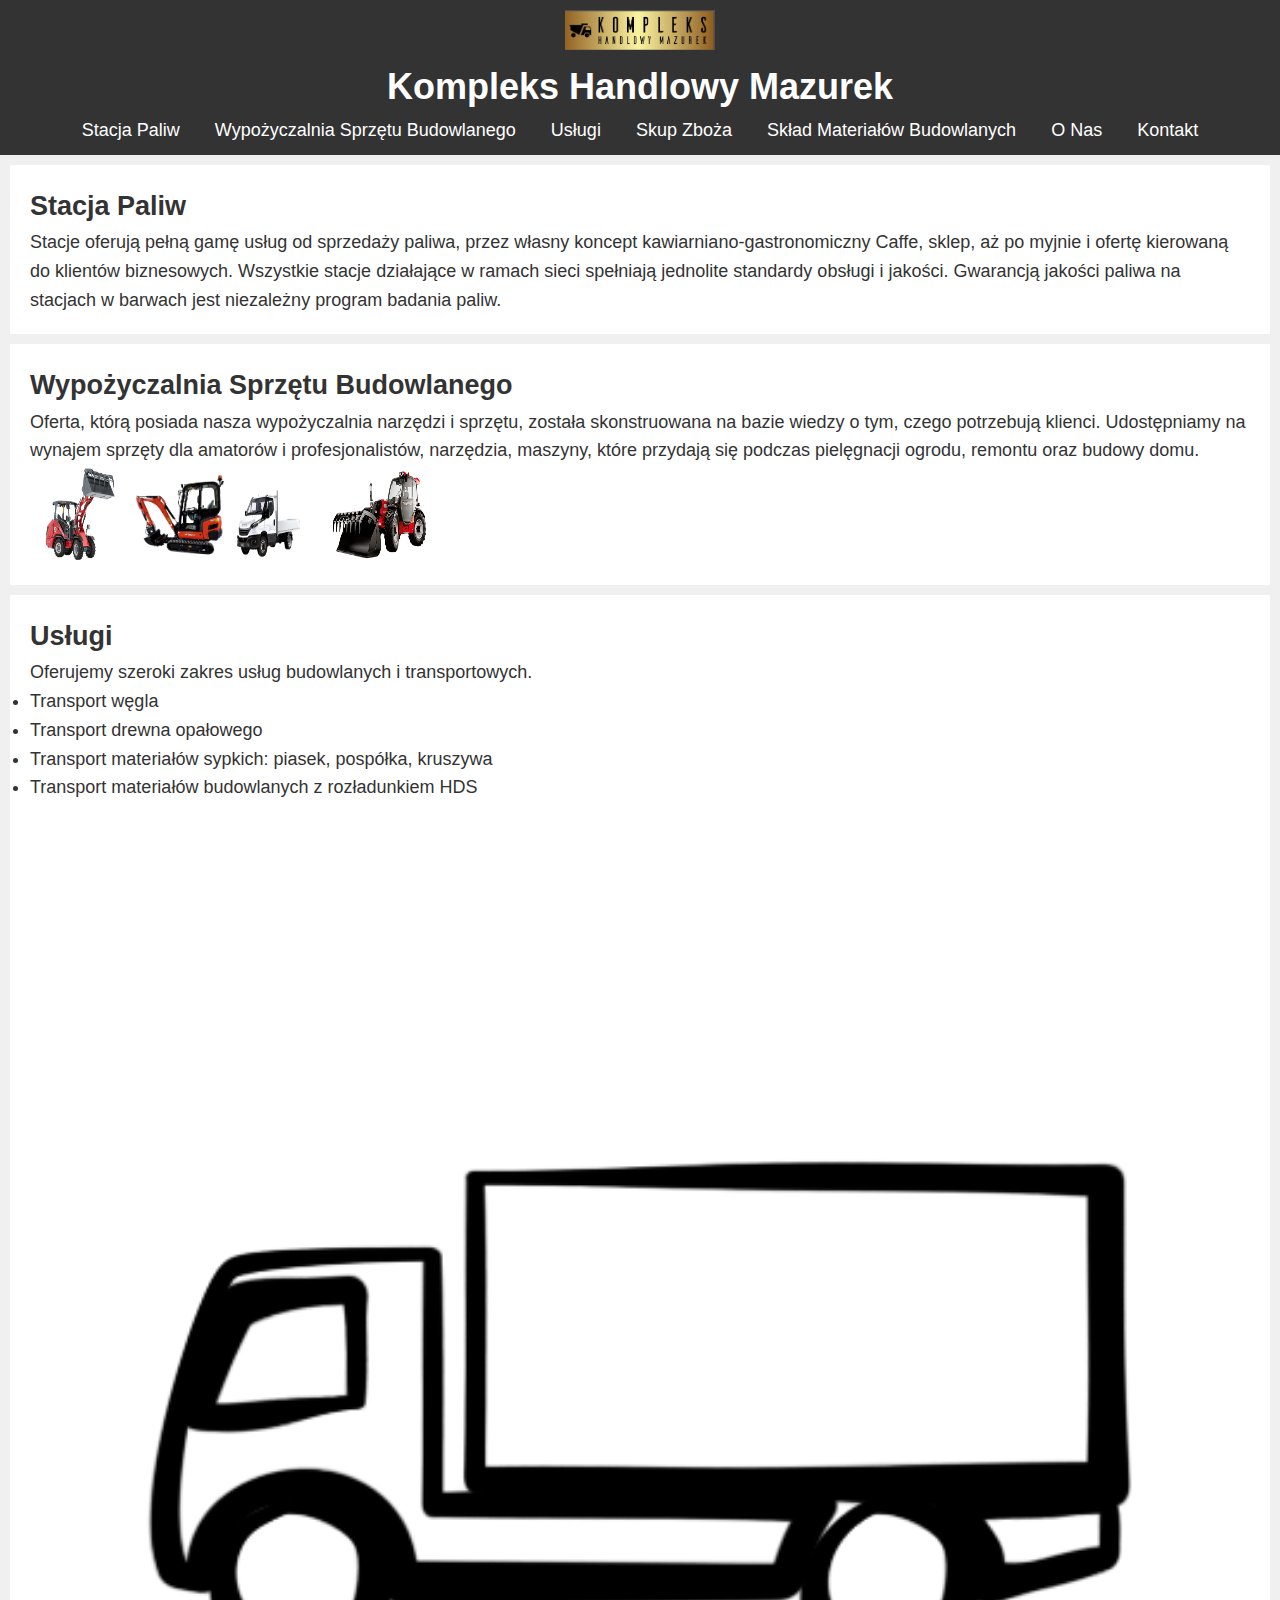
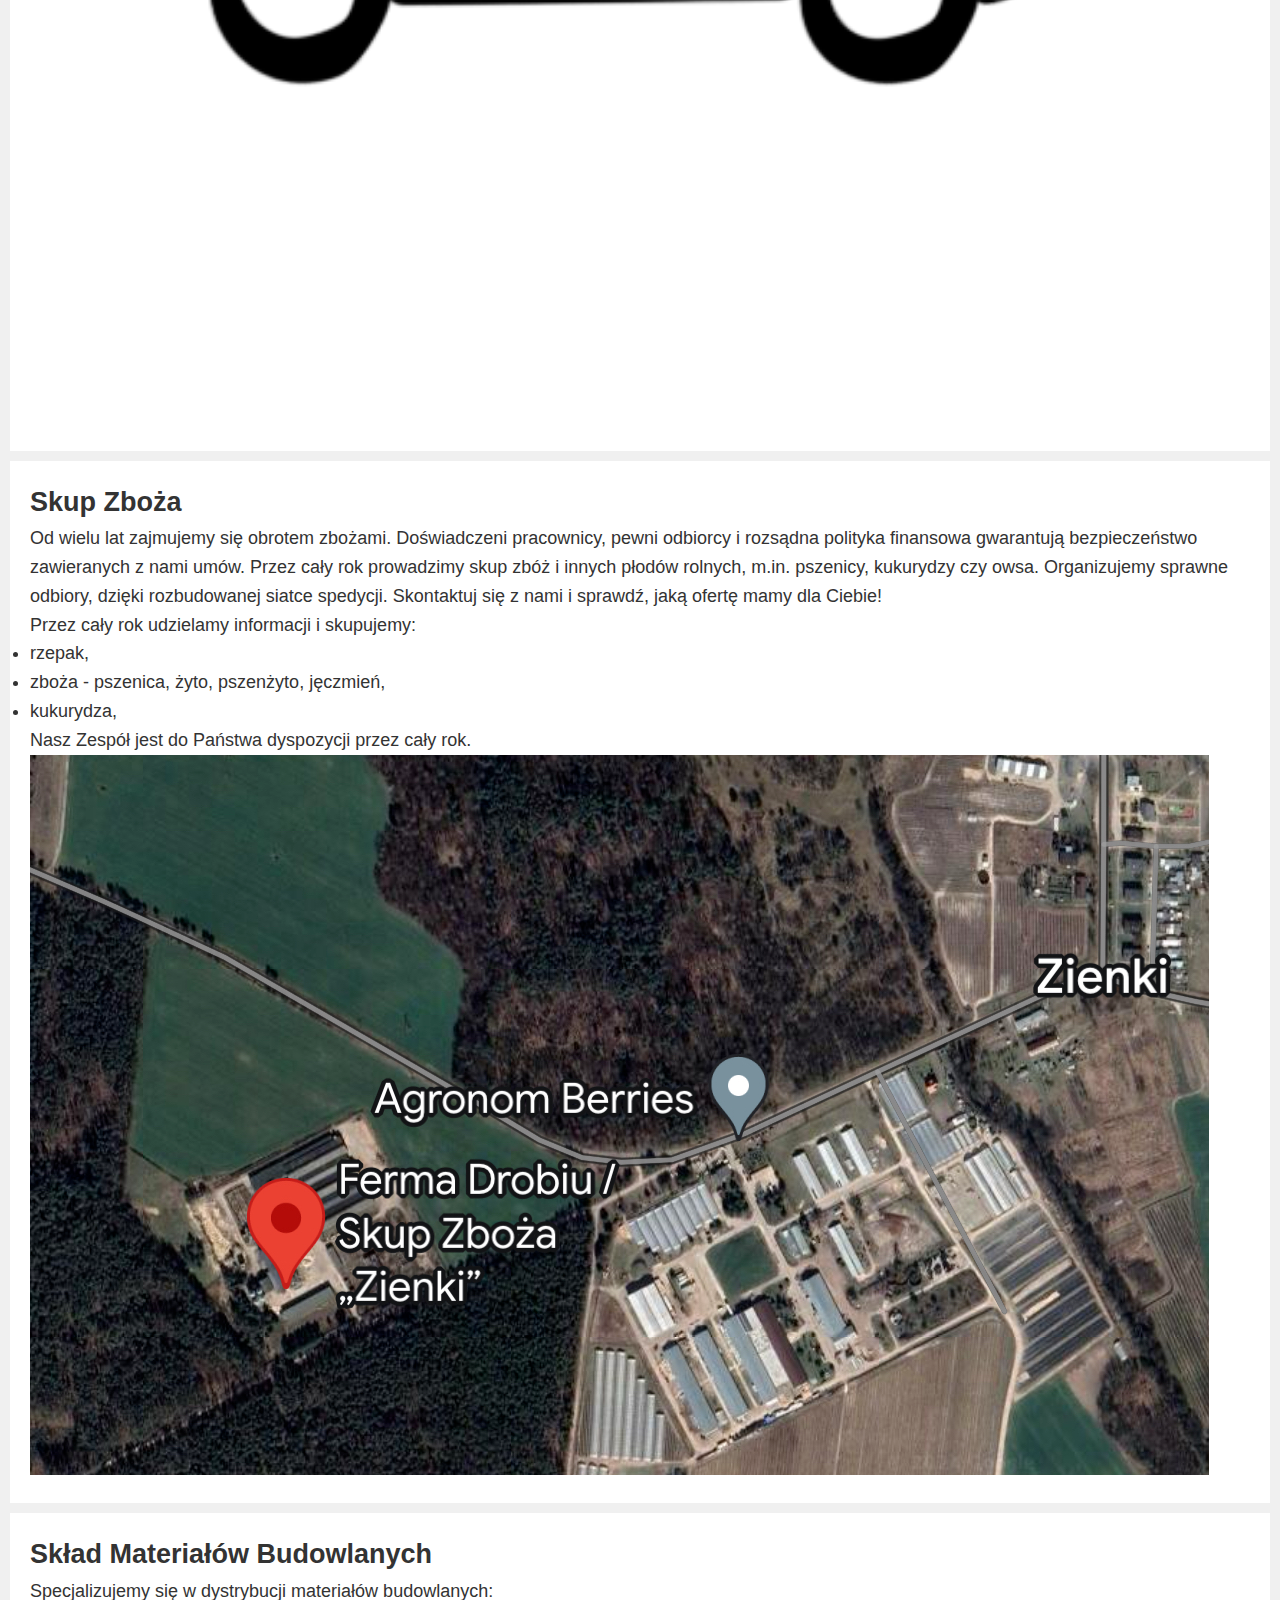
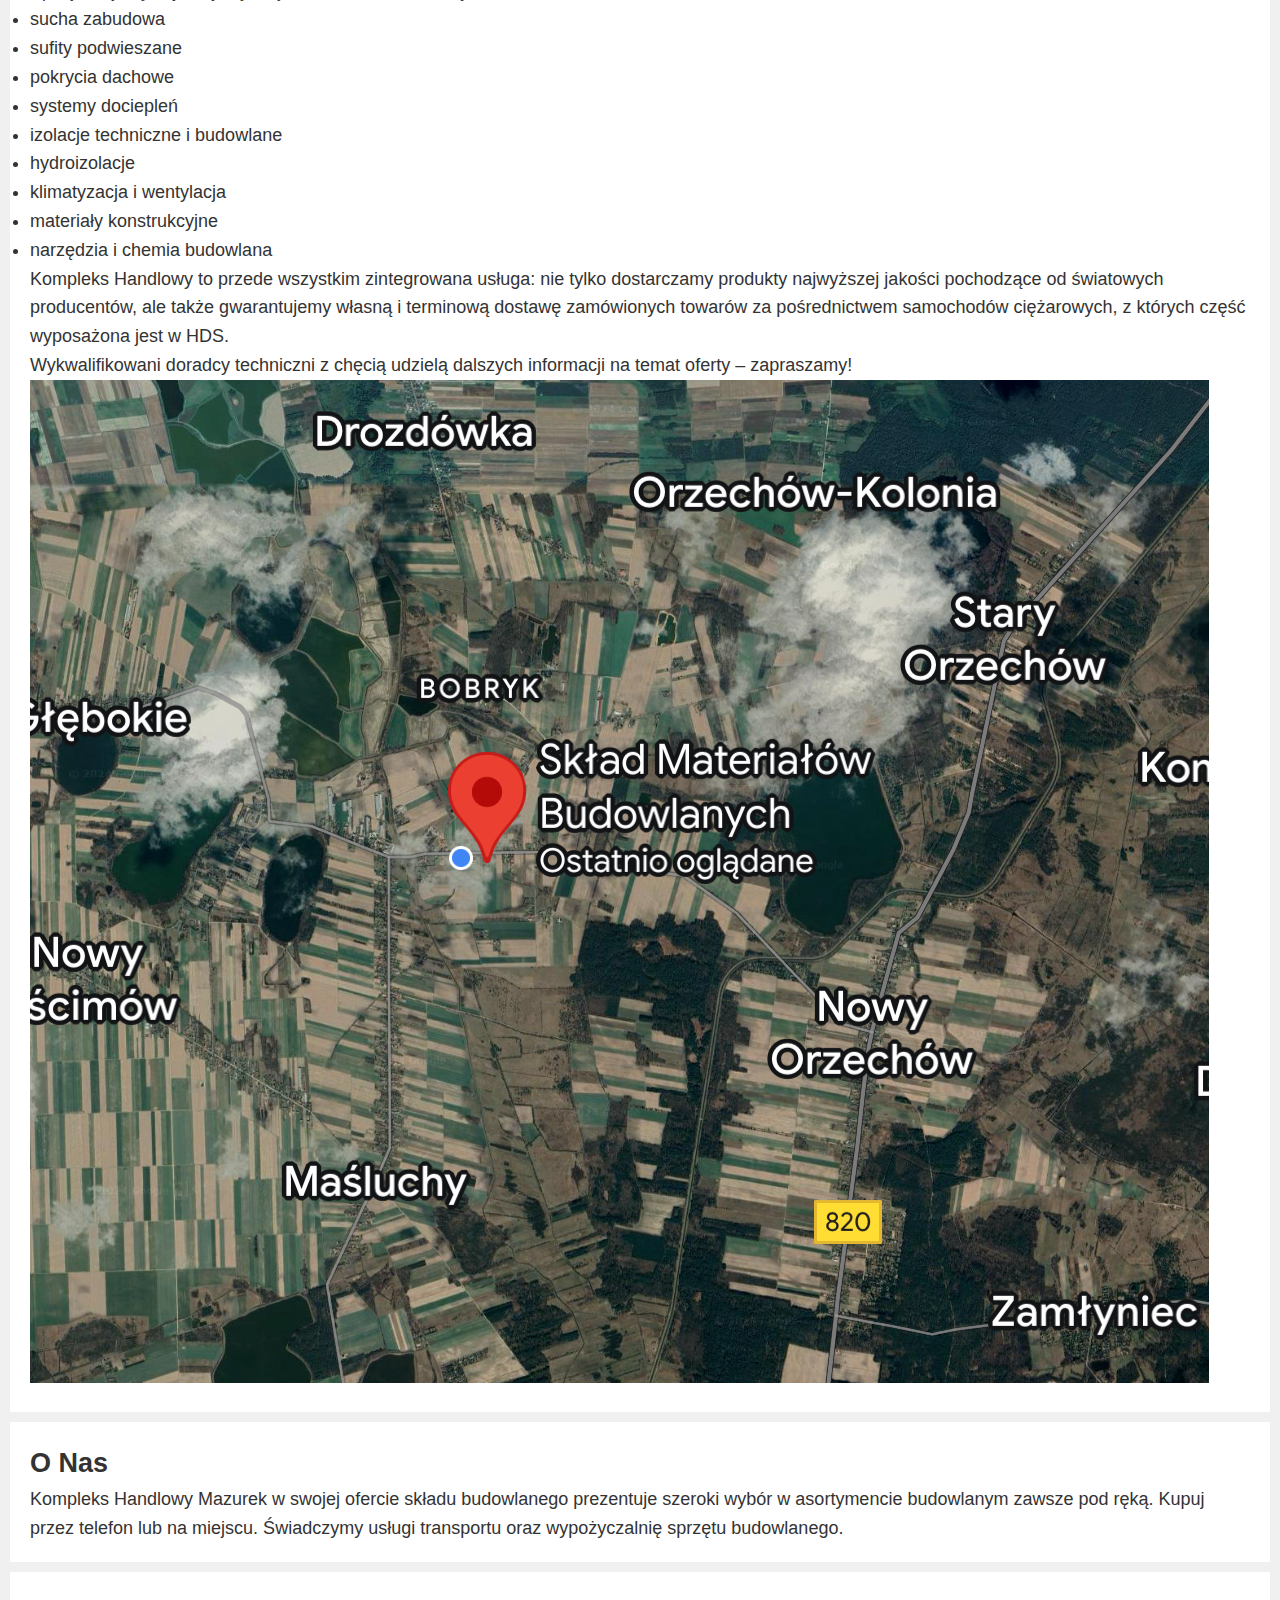
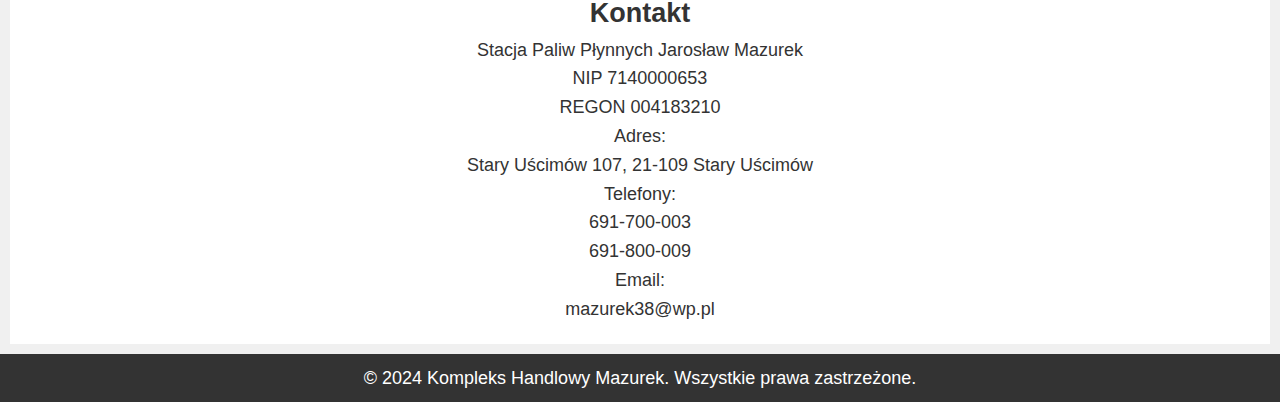
==== commit 88ab81d0: "Update index.html" ====
--- a/index.html
+++ b/index.html
@@ -93,19 +93,22 @@
     <section id="contact">
         <h2>Kontakt</h2>
         <p>Stacja Paliw Płynnych Jarosław Mazurek</p>
-        <p>NIP: 7140000653</p>
-        <p>REGON: 004183210</p>
-        <p>Adres: Stary Uścimów 107, 21-109 Stary Uścimów</p>
-        <p>Telefony: 691-700-003, 691-800-009</p>
-        <p>Email: <a href="mailto:mazurek38@wp.pl">mazurek38@wp.pl</a></p>
+        <p>NIP 7140000653</p>
+        <p>REGON 004183210</p>
+        <p>Adres:</p>
+        <p>Stary Uścimów 107, 21-109 Stary Uścimów</p>
+        <p>Telefony:</p>
+        <p>691-700-003</p>
+        <p>691-800-009</p>
+        <p>Email:</p>
+        <p>mazurek38@wp.pl</p>
     </section>
-
-    <section id="date"></section>
 
     <footer>
         <p>&copy; 2024 Kompleks Handlowy Mazurek. Wszystkie prawa zastrzeżone.</p>
     </footer>
 
+    <!-- Wstawienie pliku JavaScript -->
     <script src="script.js"></script>
 </body>
 </html>
--- a/styles.css
+++ b/styles.css
@@ -1,4 +1,4 @@
-/* style.css */
+/* styles.css */
 
 /* Resetowanie stylów domyślnych */
 body, h1, h2, p, ul {
@@ -15,47 +15,43 @@
     font-size: 18px; /* Powiększona czcionka */
 }
 
-/* Nagłówek */
 header {
     background: #333;
     color: #fff;
-    padding: 10px;
+    padding: 10px 0;
     text-align: center;
 }
 
-#logo {
-    width: 200px; /* Powiększone logo */
-    height: auto;
+header img {
+    width: 150px; /* Powiększone logo */
 }
 
-nav ul {
+header nav ul {
     list-style: none;
+    padding: 0;
 }
 
-nav ul li {
+header nav ul li {
     display: inline;
     margin: 0 15px;
 }
 
-nav ul li a {
+header nav a {
     color: #fff;
     text-decoration: none;
 }
 
-nav ul li a:hover {
-    text-decoration: underline;
+section {
+    padding: 20px;
+    margin: 10px;
+    background: #fff;
 }
 
-/* Sekcje */
-section {
-    padding: 20px;
-    margin: 10px 0;
-    background: #fff;
-    border-radius: 5px;
-    box-shadow: 0 0 10px rgba(0, 0, 0, 0.1);
+section img {
+    max-width: 100%;
+    height: auto;
 }
 
-/* Carousel */
 .carousel {
     display: flex;
     overflow: hidden;
@@ -63,25 +59,14 @@
 }
 
 .carousel-item {
-    width: 100%;
-    max-width: 300px;
-    margin: 0 5px;
-    transition: transform 0.5s ease;
-}
-
-/* Animacja tira */
-#truck {
-    overflow: hidden;
-    white-space: nowrap;
-    width: 100%;
-    position: relative;
+    flex: 0 0 auto;
+    width: 25%;
+    transition: transform 0.5s ease-in-out;
 }
 
 #truck img {
-    width: 200px;
-    height: auto;
+    width: 100%;
     animation: moveTruck 10s linear infinite;
-    transform: rotate(0deg); /* Obrót tira */
 }
 
 @keyframes moveTruck {
@@ -89,31 +74,28 @@
     100% { transform: translateX(-100%); }
 }
 
-/* Stopka */
+#date p {
+    font-size: 20px; /* Powiększona czcionka */
+}
+
 footer {
-    text-align: center;
-    padding: 10px;
     background: #333;
     color: #fff;
+    text-align: center;
+    padding: 10px 0;
 }
 
-/* Styl mapy */
-section img {
-    width: 100%;
+#contact {
+    text-align: center;
+}
+
+/* Zmniejszenie grafik w sekcji wypożyczalnia sprzętu */
+#equipment img {
+    max-width: 100px;
     height: auto;
 }
 
-/* Styl daty i pogody */
-#date, #weather {
-    margin-top: 20px;
-    text-align: center;
+/* Dostosowanie animacji tira, aby cały obraz był widoczny */
+#truck img {
+    animation: moveTruck 10s linear infinite;
 }
-
-/* Style dla usługi transportowej */
-#services ul {
-    list-style-type: none;
-}
-
-#services li {
-    margin: 10px 0;
-}
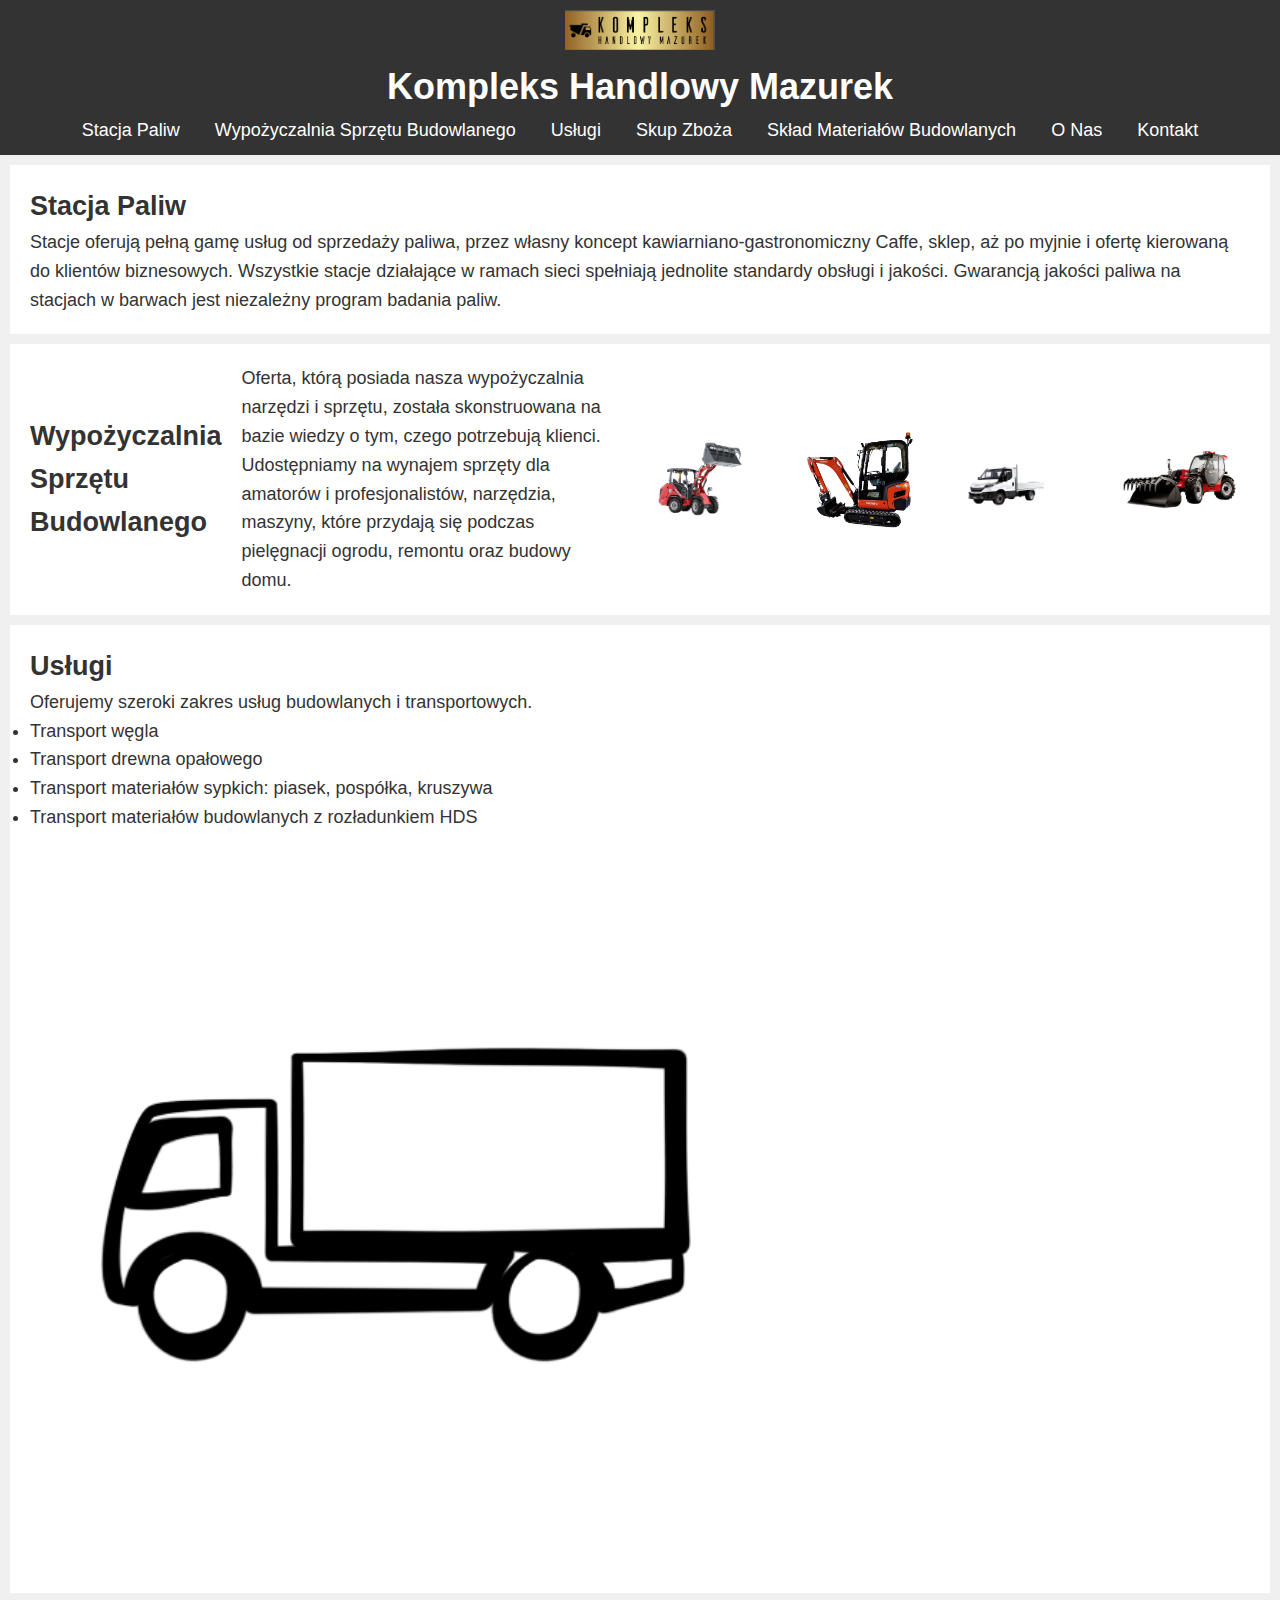
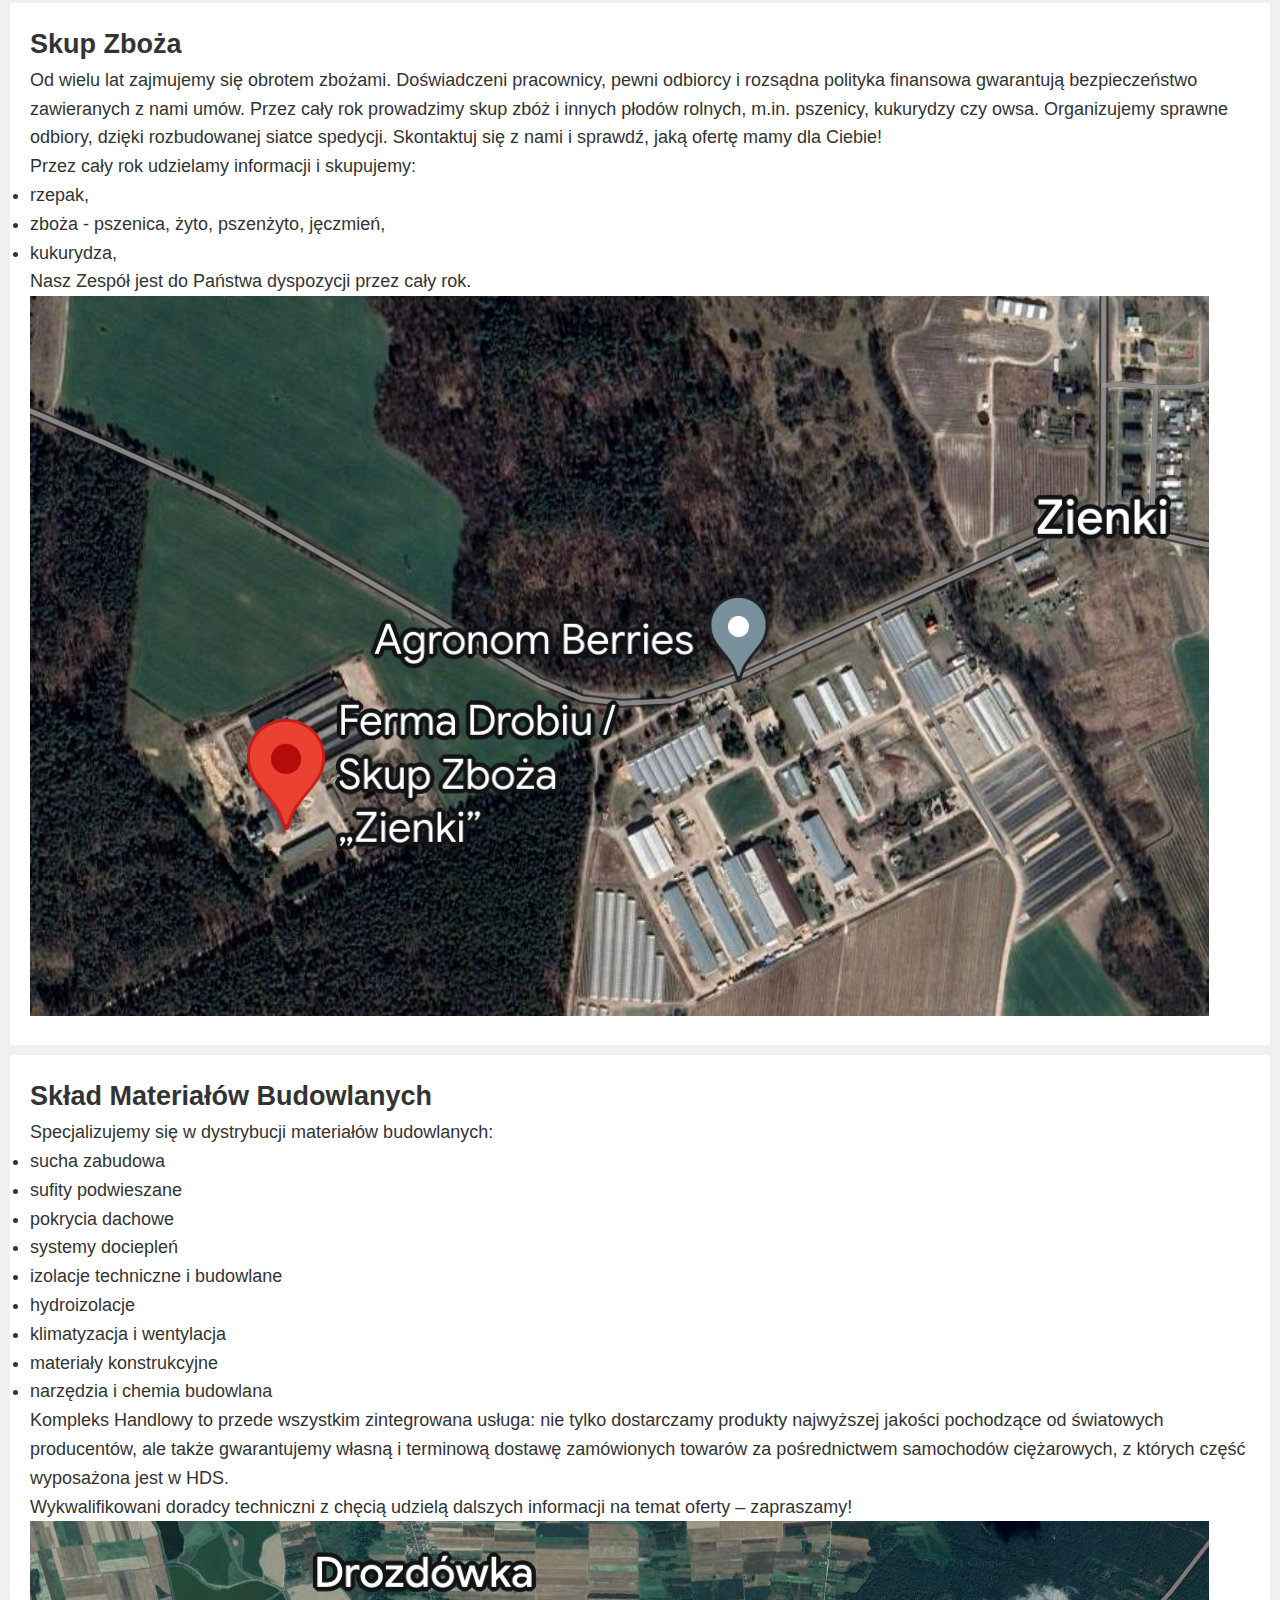
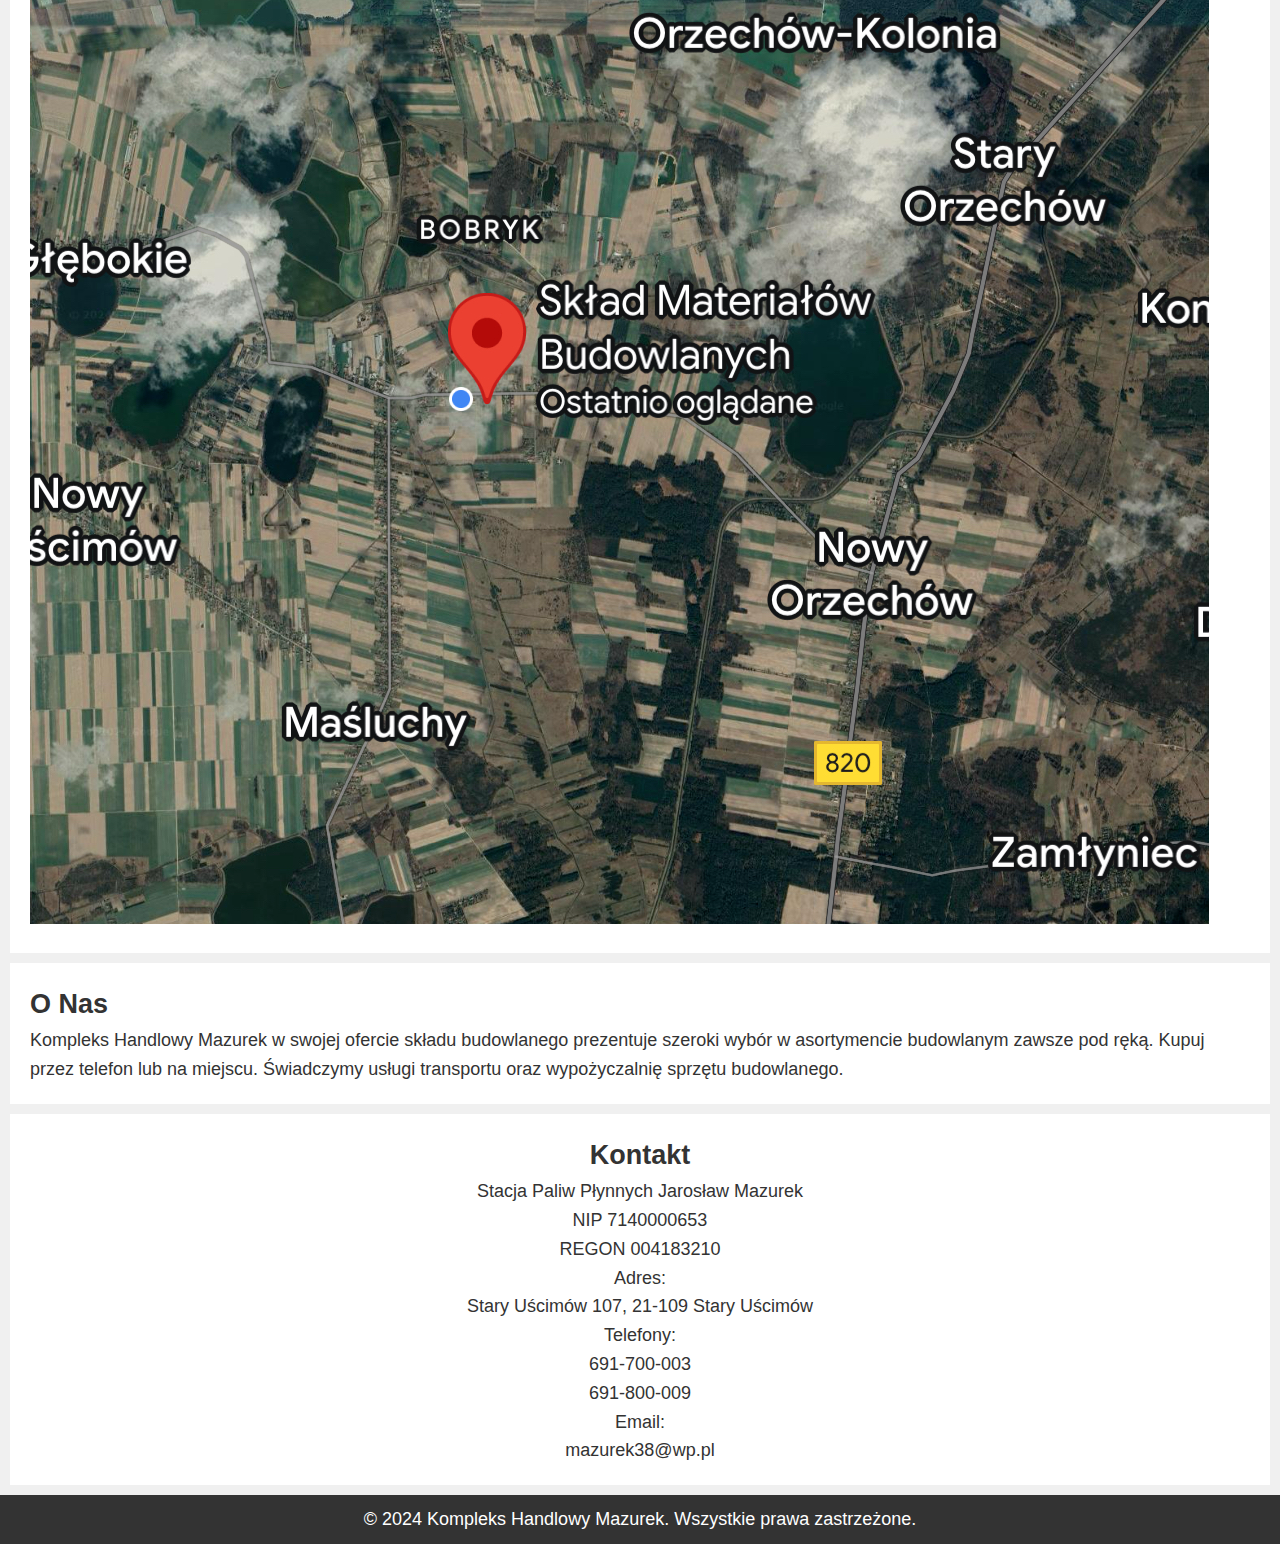
==== commit da7772e4: "Update index.html" ====
--- a/index.html
+++ b/index.html
@@ -31,11 +31,11 @@
     <section id="equipment">
         <h2>Wypożyczalnia Sprzętu Budowlanego</h2>
         <p>Oferta, którą posiada nasza wypożyczalnia narzędzi i sprzętu, została skonstruowana na bazie wiedzy o tym, czego potrzebują klienci. Udostępniamy na wynajem sprzęty dla amatorów i profesjonalistów, narzędzia, maszyny, które przydają się podczas pielęgnacji ogrodu, remontu oraz budowy domu.</p>
-        <div class="carousel">
-            <img src="WEIDEMANN.png" alt="Weidemann" class="carousel-item">
-            <img src="kubota.png" alt="Kubota" class="carousel-item">
-            <img src="iveco.png" alt="Iveco" class="carousel-item">
-            <img src="manitou.png" alt="Manitou" class="carousel-item">
+        <div id="equipment">
+            <img src="WEIDEMANN.png" alt="Weidemann">
+            <img src="kubota.png" alt="Kubota">
+            <img src="iveco.png" alt="Iveco">
+            <img src="manitou.png" alt="Manitou">
         </div>
     </section>
 
--- a/styles.css
+++ b/styles.css
@@ -62,10 +62,23 @@
     flex: 0 0 auto;
     width: 25%;
     transition: transform 0.5s ease-in-out;
+    animation: bounce 2s infinite;
+}
+
+@keyframes bounce {
+    0%, 20%, 50%, 80%, 100% {
+        transform: translateY(0);
+    }
+    40% {
+        transform: translateY(-20px);
+    }
+    60% {
+        transform: translateY(-10px);
+    }
 }
 
 #truck img {
-    width: 100%;
+    width: 60%; /* Zmniejszone wymiary tira */
     animation: moveTruck 10s linear infinite;
 }
 
@@ -91,11 +104,25 @@
 
 /* Zmniejszenie grafik w sekcji wypożyczalnia sprzętu */
 #equipment img {
-    max-width: 100px;
+    max-width: 120px;
     height: auto;
+    margin: 0 10px;
+    animation: scaleUp 2s infinite alternate;
 }
 
-/* Dostosowanie animacji tira, aby cały obraz był widoczny */
-#truck img {
-    animation: moveTruck 10s linear infinite;
+@keyframes scaleUp {
+    from {
+        transform: scale(1);
+    }
+    to {
+        transform: scale(1.1);
+    }
 }
+
+/* Dodanie efektu przesuwania zdjęć w sekcji wypożyczalnia sprzętu */
+#equipment {
+    display: flex;
+    justify-content: center;
+    align-items: center;
+    gap: 20px;
+}
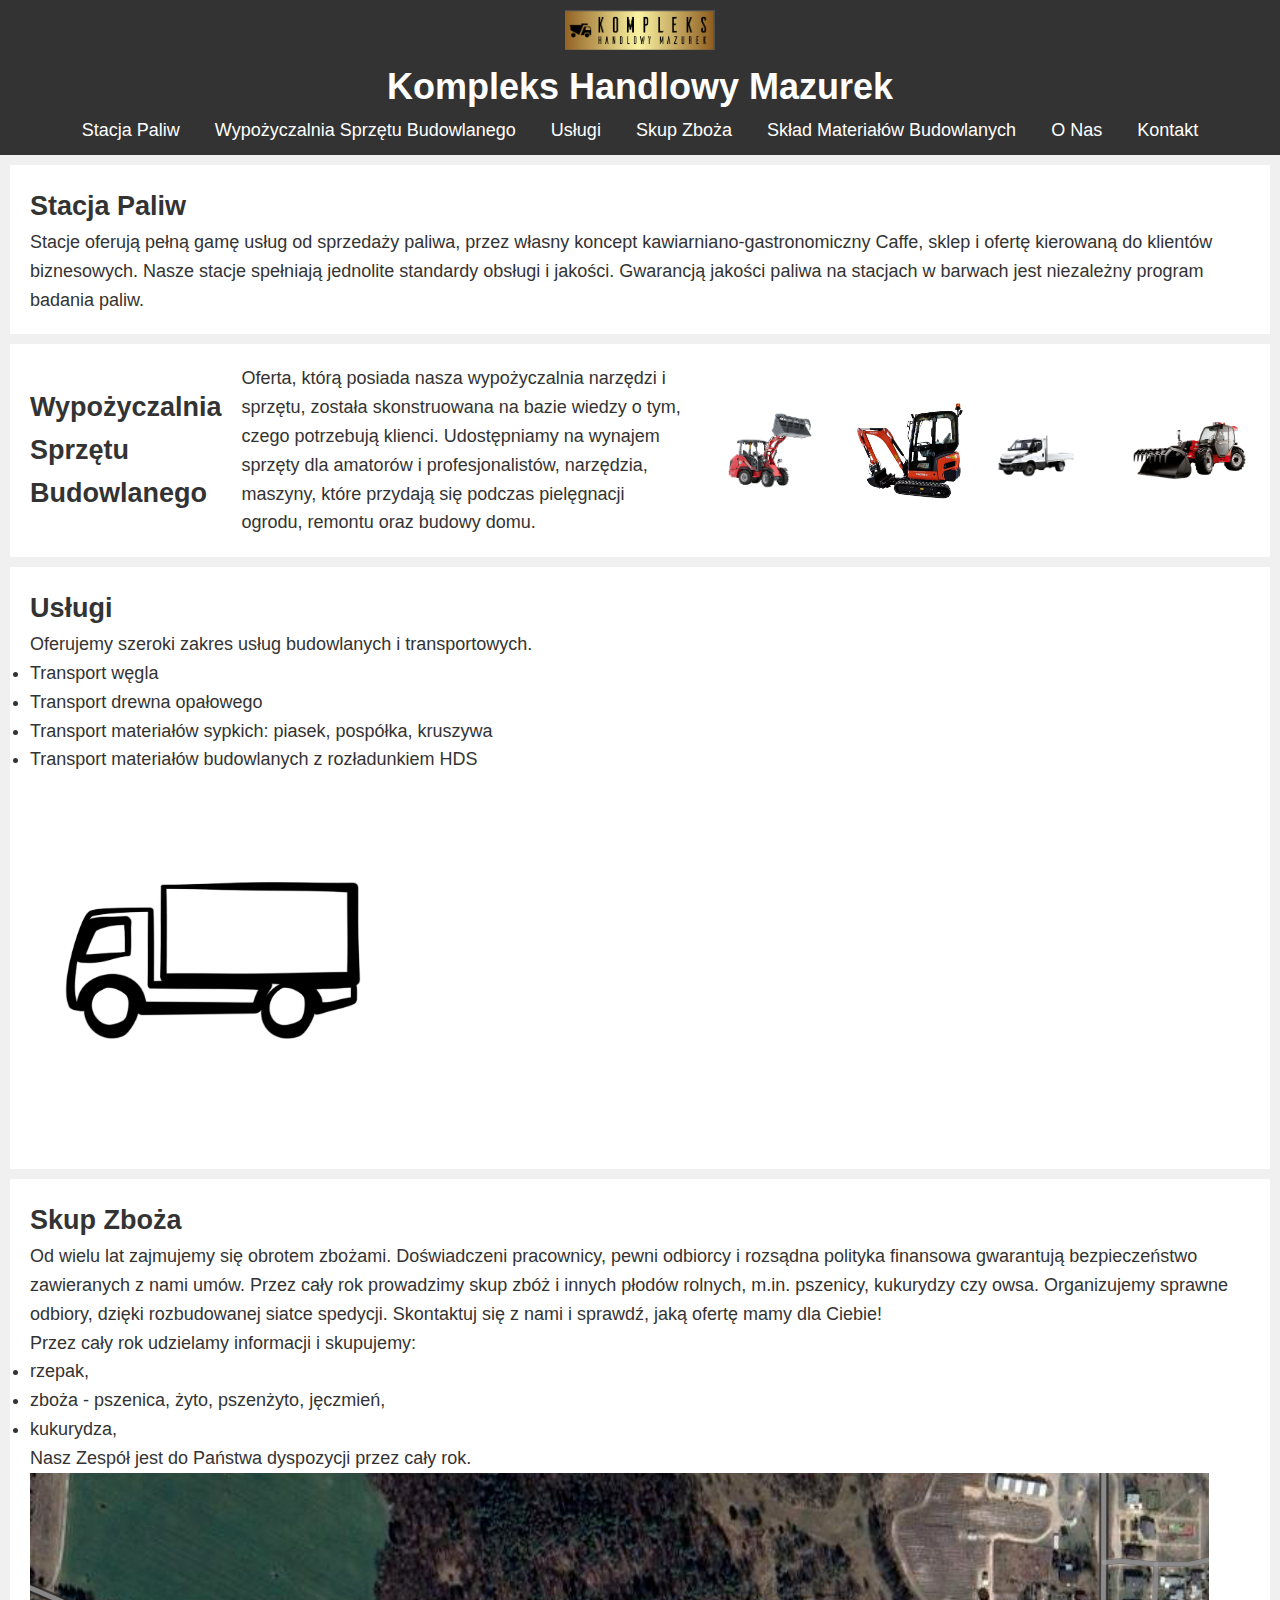
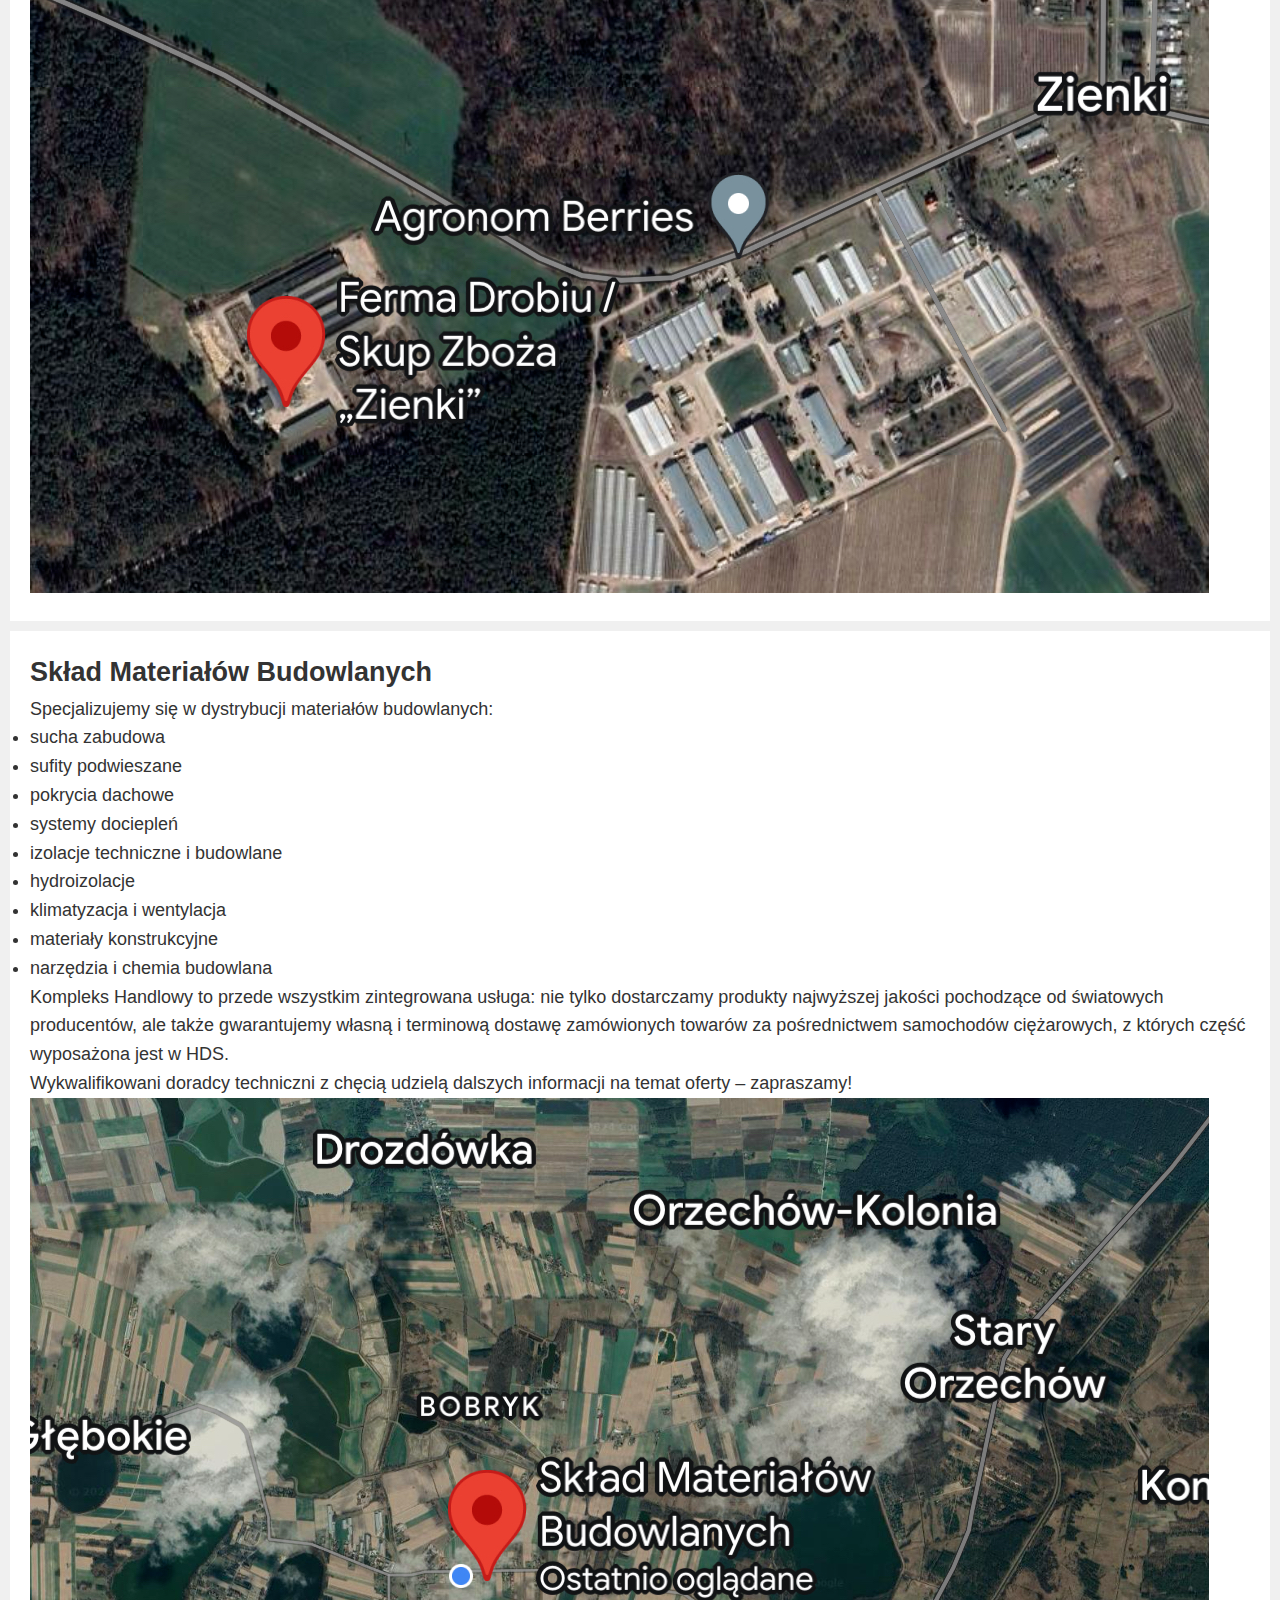
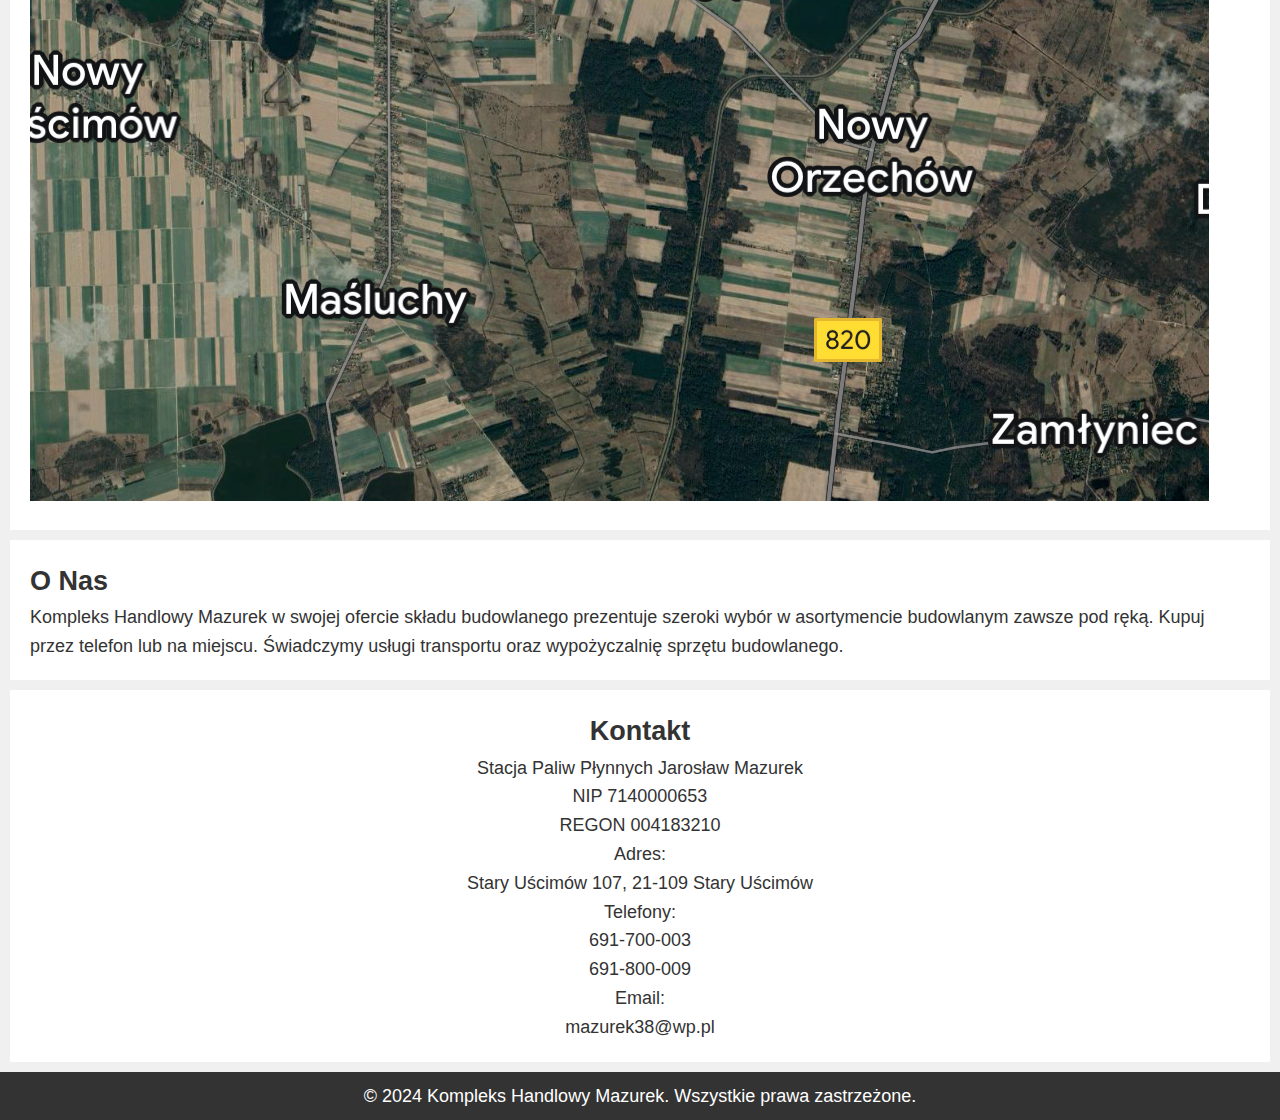
==== commit 82ab007a: "Update index.html" ====
--- a/index.html
+++ b/index.html
@@ -25,7 +25,7 @@
 
     <section id="station">
         <h2>Stacja Paliw</h2>
-        <p>Stacje oferują pełną gamę usług od sprzedaży paliwa, przez własny koncept kawiarniano-gastronomiczny Caffe, sklep, aż po myjnie i ofertę kierowaną do klientów biznesowych. Wszystkie stacje działające w ramach sieci spełniają jednolite standardy obsługi i jakości. Gwarancją jakości paliwa na stacjach w barwach jest niezależny program badania paliw.</p>
+        <p>Stacje oferują pełną gamę usług od sprzedaży paliwa, przez własny koncept kawiarniano-gastronomiczny Caffe, sklep i ofertę kierowaną do klientów biznesowych. Nasze stacje spełniają jednolite standardy obsługi i jakości. Gwarancją jakości paliwa na stacjach w barwach jest niezależny program badania paliw.</p>
     </section>
 
     <section id="equipment">
--- a/styles.css
+++ b/styles.css
@@ -60,25 +60,12 @@
 
 .carousel-item {
     flex: 0 0 auto;
-    width: 25%;
+    width: 20%;
     transition: transform 0.5s ease-in-out;
-    animation: bounce 2s infinite;
-}
-
-@keyframes bounce {
-    0%, 20%, 50%, 80%, 100% {
-        transform: translateY(0);
-    }
-    40% {
-        transform: translateY(-20px);
-    }
-    60% {
-        transform: translateY(-10px);
-    }
 }
 
 #truck img {
-    width: 60%; /* Zmniejszone wymiary tira */
+    width: 30%; /* Zmniejszone wymiary tira */
     animation: moveTruck 10s linear infinite;
 }
 
@@ -102,27 +89,34 @@
     text-align: center;
 }
 
-/* Zmniejszenie grafik w sekcji wypożyczalnia sprzętu */
-#equipment img {
-    max-width: 120px;
-    height: auto;
-    margin: 0 10px;
-    animation: scaleUp 2s infinite alternate;
-}
-
-@keyframes scaleUp {
-    from {
-        transform: scale(1);
-    }
-    to {
-        transform: scale(1.1);
-    }
-}
-
-/* Dodanie efektu przesuwania zdjęć w sekcji wypożyczalnia sprzętu */
 #equipment {
     display: flex;
     justify-content: center;
     align-items: center;
     gap: 20px;
 }
+
+/* Zmniejszenie grafik w sekcji wypożyczalnia sprzętu */
+#equipment img {
+    max-width: 120px;
+    height: auto;
+    animation: animateEquipment 5s infinite;
+}
+
+@keyframes animateEquipment {
+    0% { opacity: 0; transform: translateY(20px); }
+    50% { opacity: 1; transform: translateY(0); }
+    100% { opacity: 0; transform: translateY(-20px); }
+}
+
+#equipment img:nth-child(2) {
+    animation: none;
+}
+
+#equipment img:nth-child(3) {
+    animation: animateEquipment 7s infinite;
+}
+
+#equipment img:nth-child(4) {
+    animation: animateEquipment 6s infinite;
+}
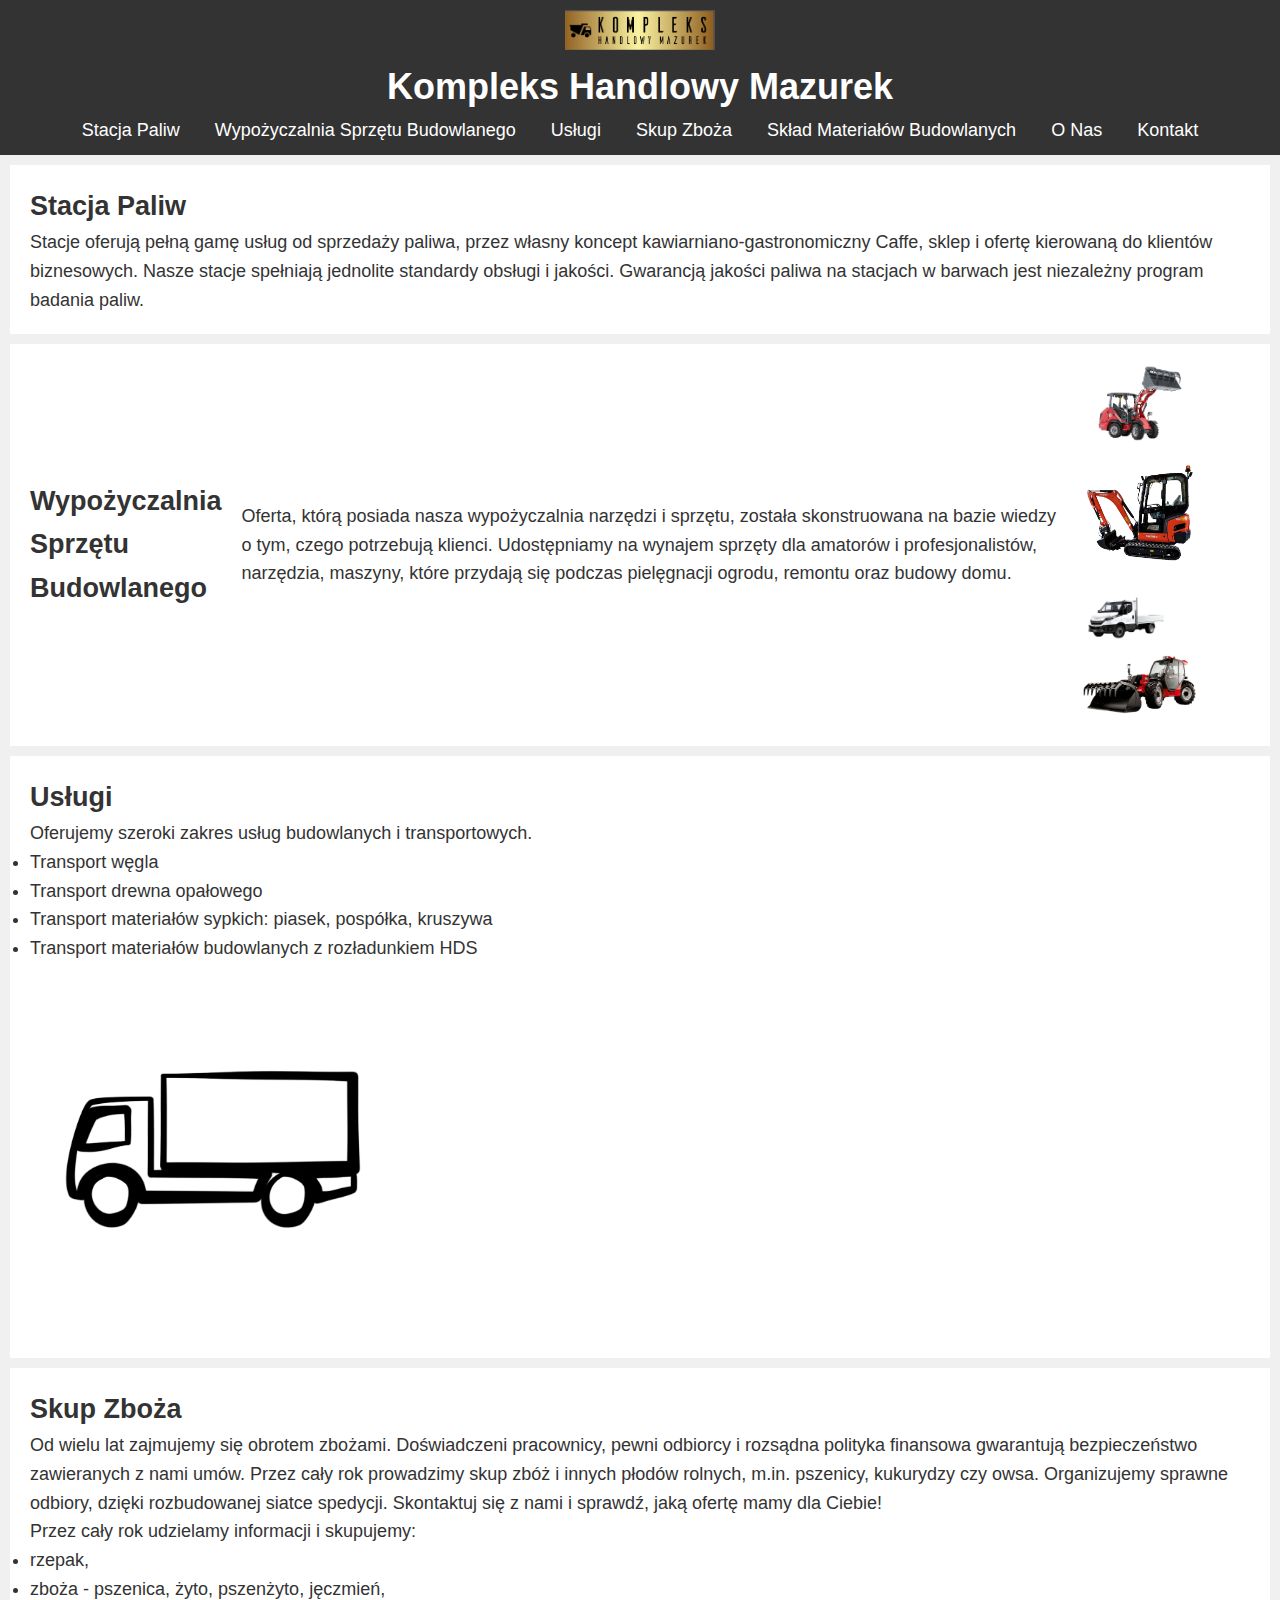
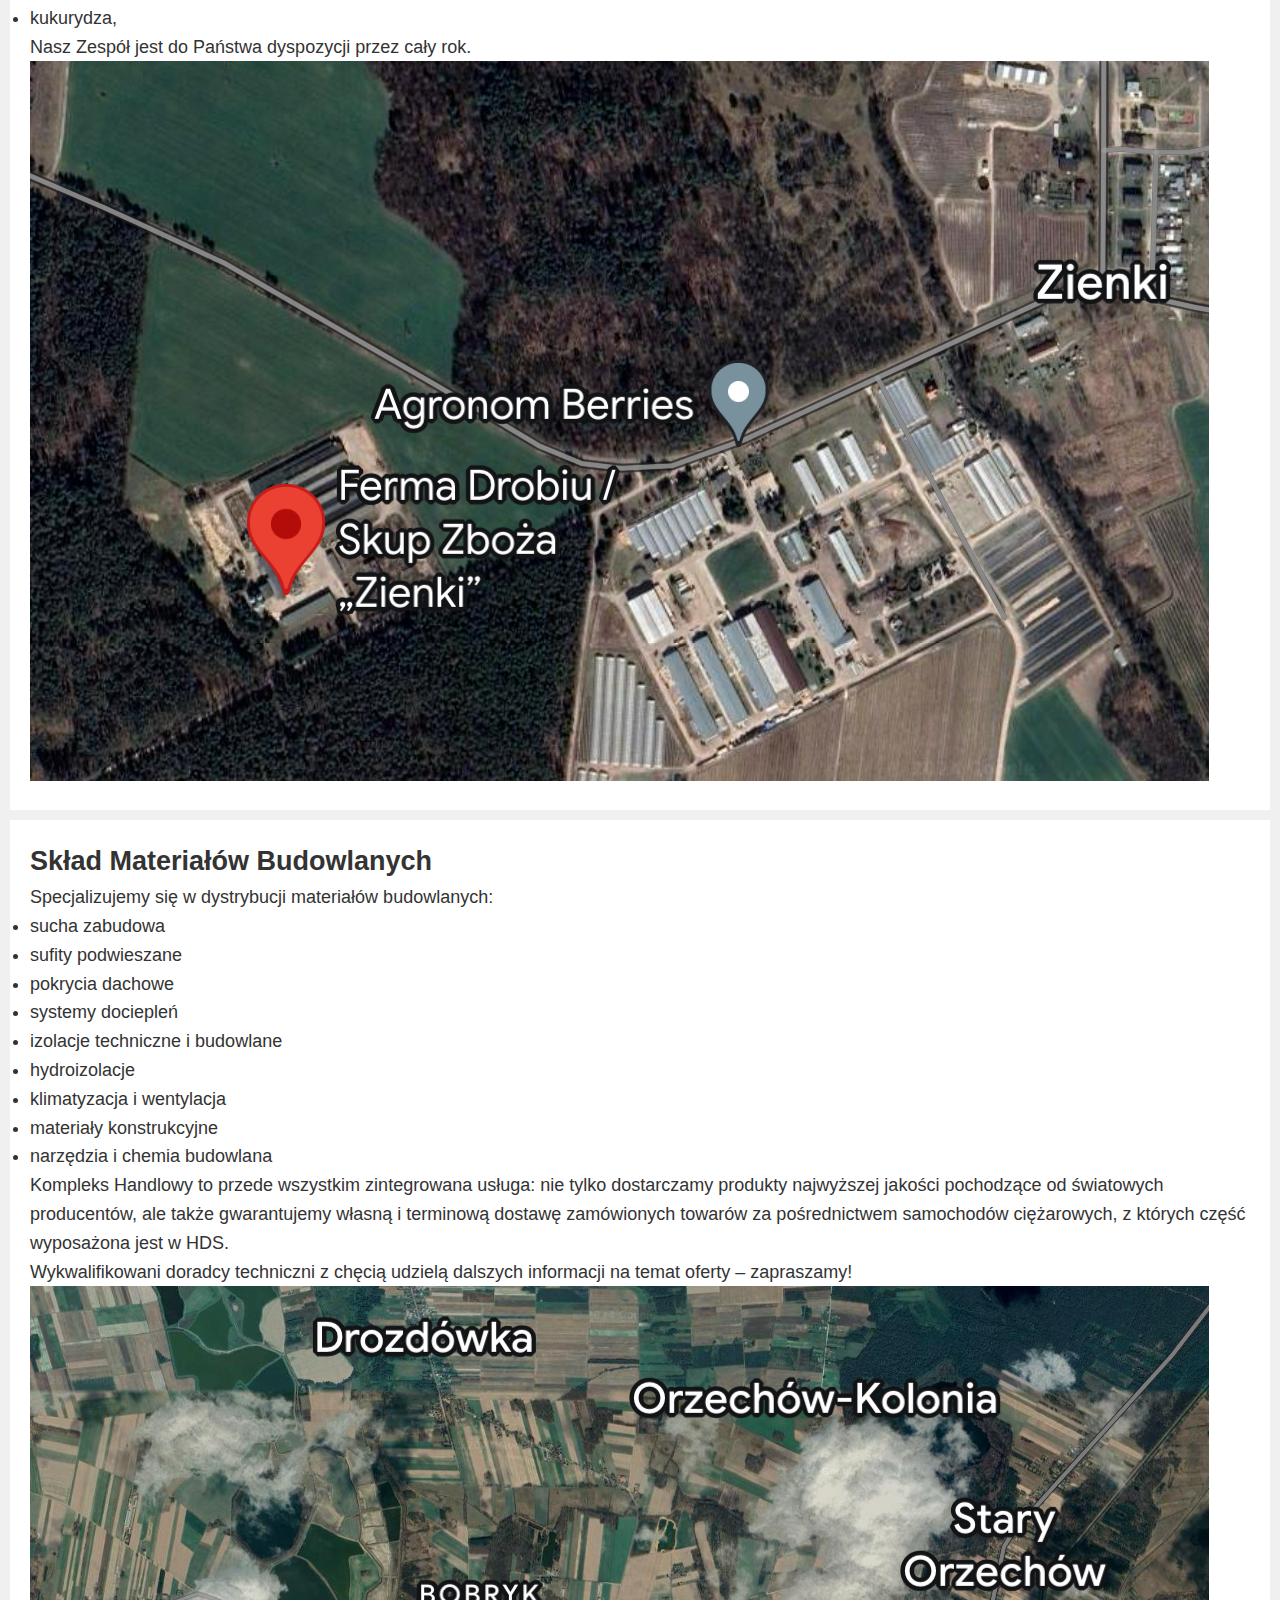
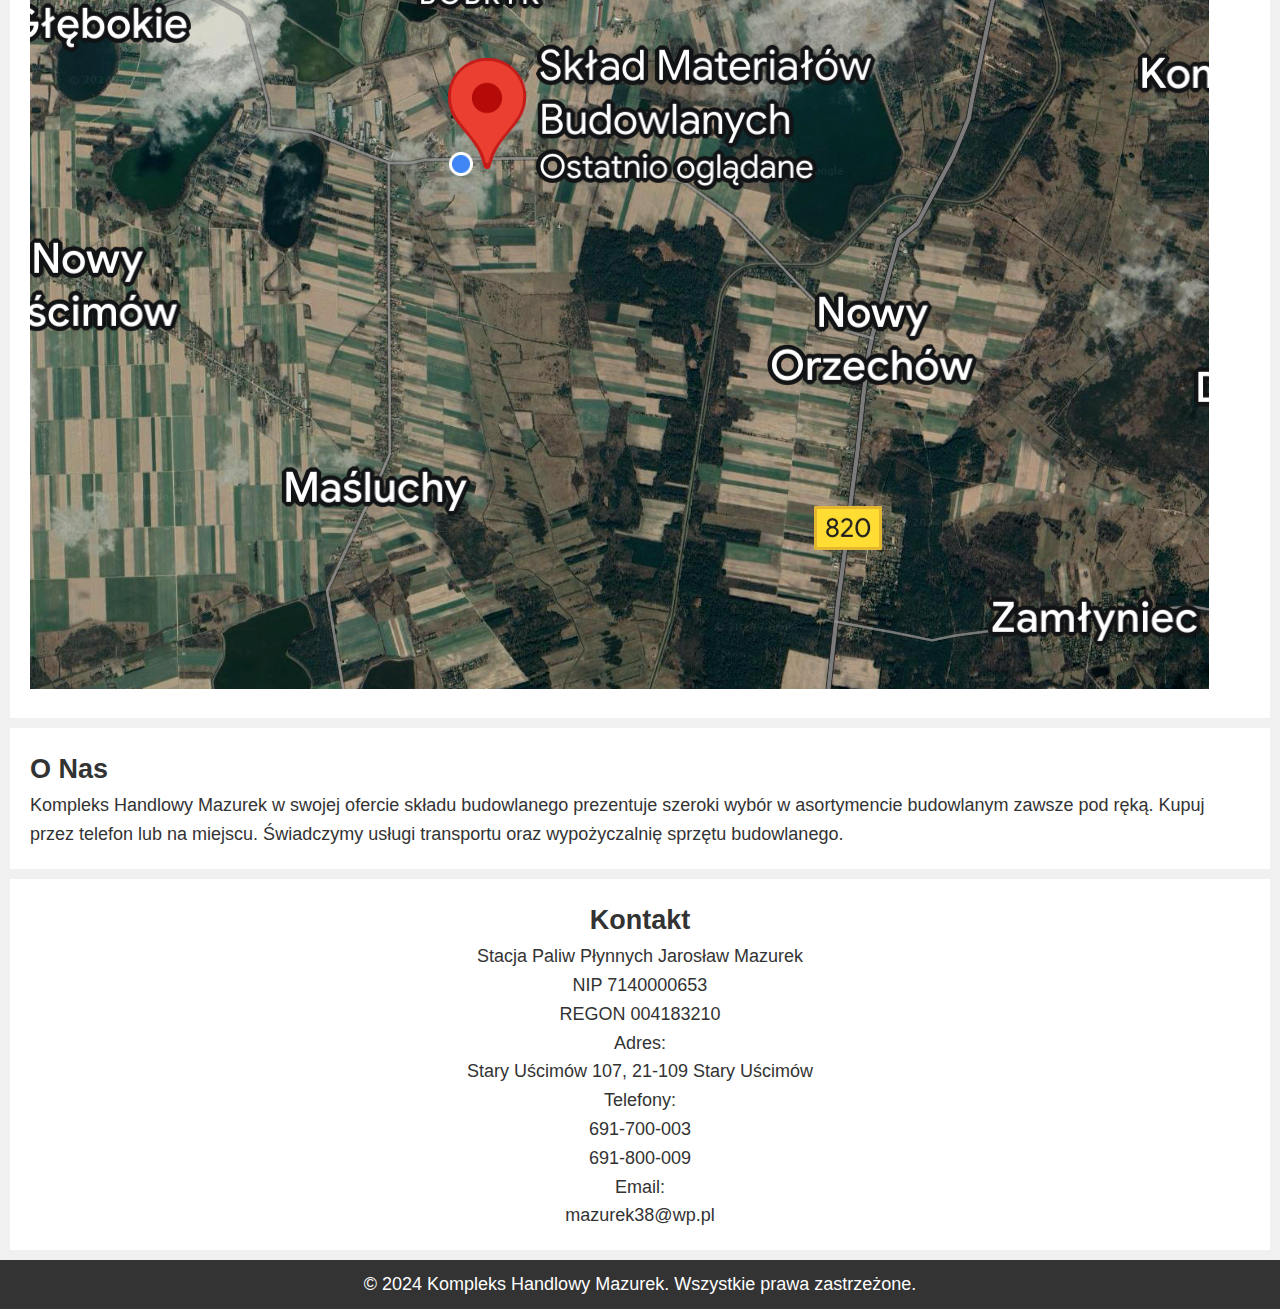
==== commit b145f620: "Update index.html" ====
--- a/index.html
+++ b/index.html
@@ -21,6 +21,7 @@
                 <li><a href="#contact">Kontakt</a></li>
             </ul>
         </nav>
+        <div id="datetime"></div> <!-- Dodanie miejsca na datę i godzinę -->
     </header>
 
     <section id="station">
@@ -31,7 +32,7 @@
     <section id="equipment">
         <h2>Wypożyczalnia Sprzętu Budowlanego</h2>
         <p>Oferta, którą posiada nasza wypożyczalnia narzędzi i sprzętu, została skonstruowana na bazie wiedzy o tym, czego potrzebują klienci. Udostępniamy na wynajem sprzęty dla amatorów i profesjonalistów, narzędzia, maszyny, które przydają się podczas pielęgnacji ogrodu, remontu oraz budowy domu.</p>
-        <div id="equipment">
+        <div id="equipment-images">
             <img src="WEIDEMANN.png" alt="Weidemann">
             <img src="kubota.png" alt="Kubota">
             <img src="iveco.png" alt="Iveco">
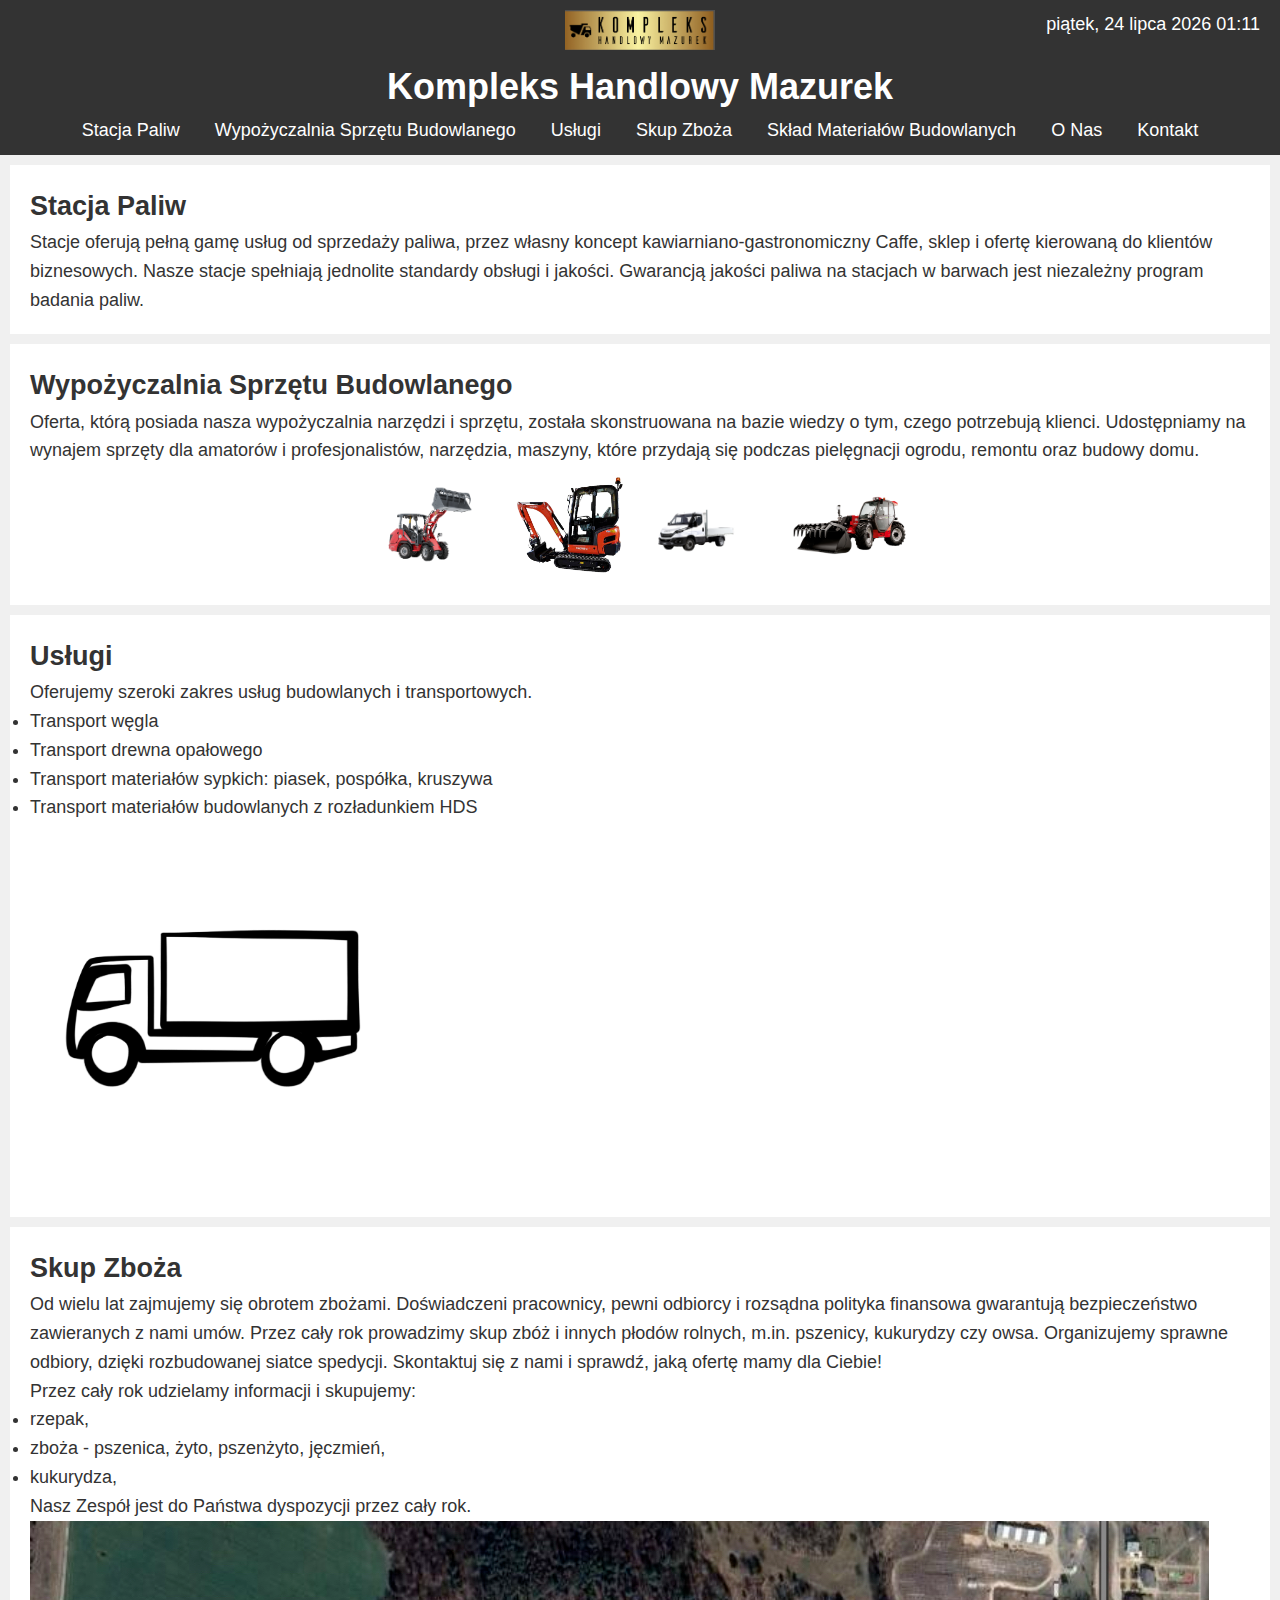
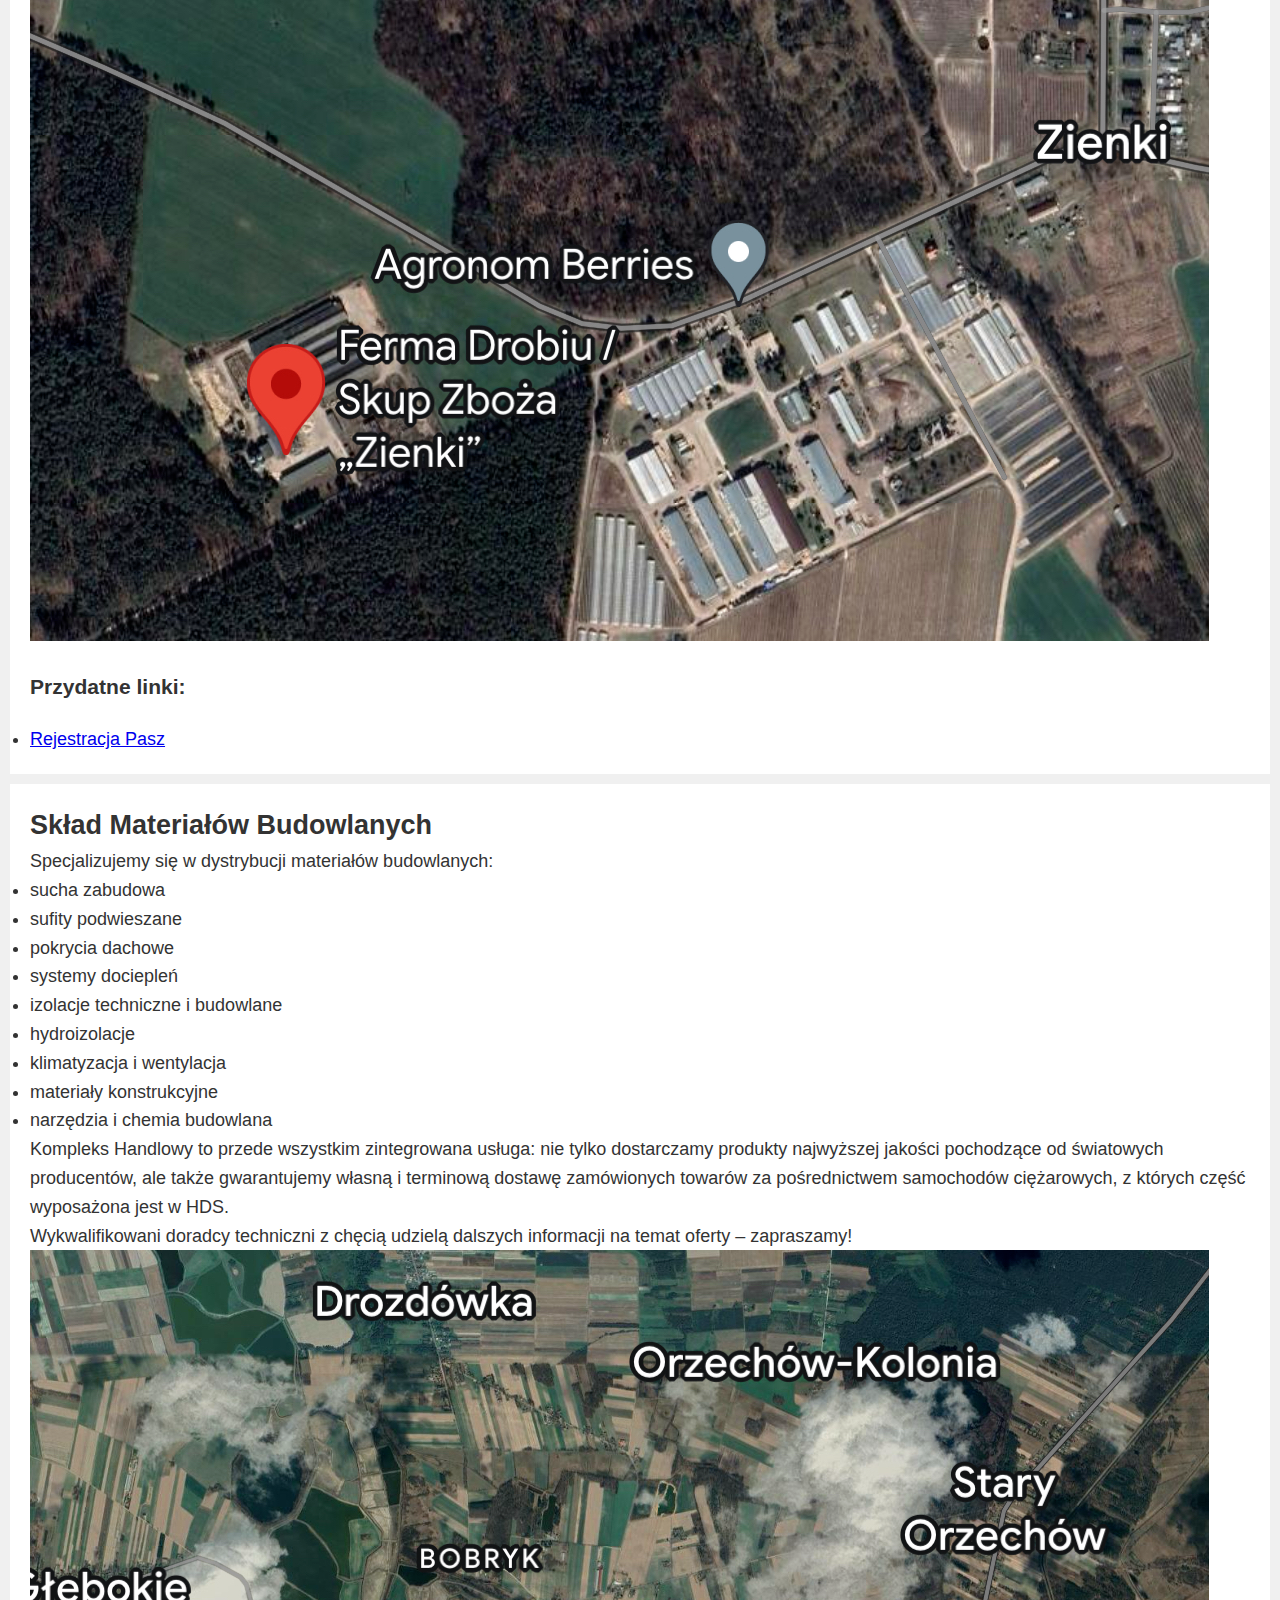
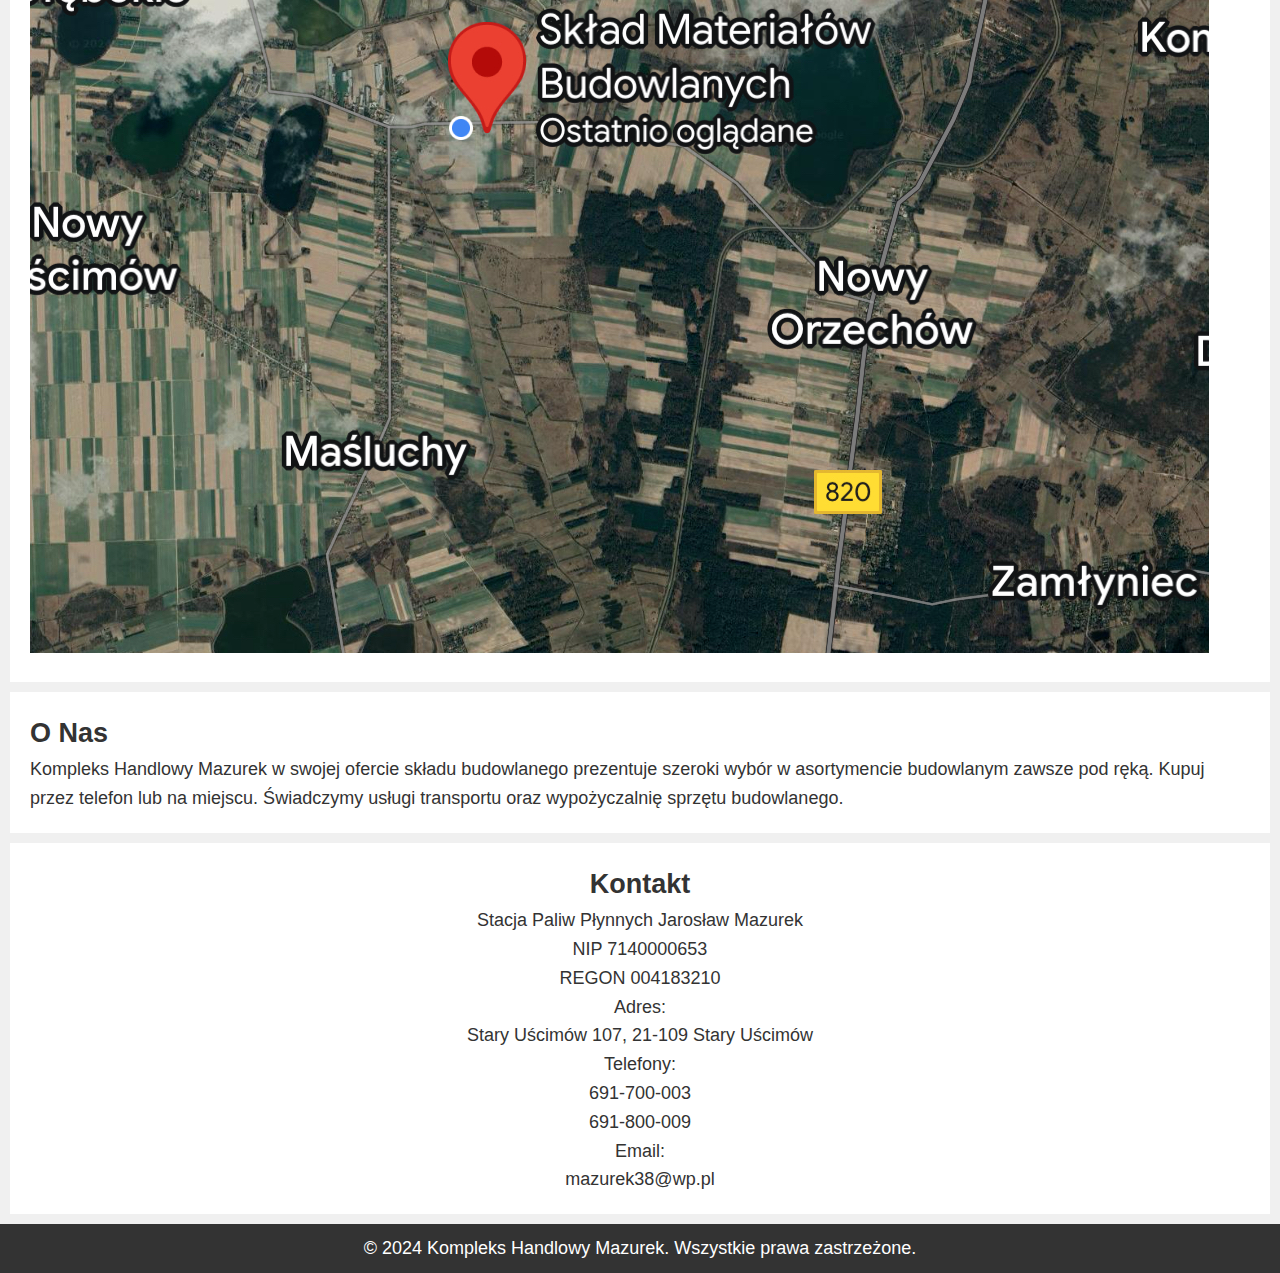
==== commit d64d1725: "Update index.html" ====
--- a/index.html
+++ b/index.html
@@ -65,6 +65,12 @@
         </ul>
         Nasz Zespół jest do Państwa dyspozycji przez cały rok.</p>
         <img src="SKUP.png" alt="Skup Zboża">
+        <div class="useful-links">
+            <h3>Przydatne linki:</h3>
+            <ul>
+                <li><a href="https://pasze.wetgiw.gov.pl/demo/index.php?mode=1&lng=&protect=3fd6a3270925ce4132b1ae85fa21b3ca" target="_blank">Rejestracja Pasz</a></li>
+            </ul>
+        </div>
     </section>
 
     <section id="building-supply">
--- a/styles.css
+++ b/styles.css
@@ -1,5 +1,3 @@
-/* styles.css */
-
 /* Resetowanie stylów domyślnych */
 body, h1, h2, p, ul {
     margin: 0;
@@ -20,6 +18,7 @@
     color: #fff;
     padding: 10px 0;
     text-align: center;
+    position: relative;
 }
 
 header img {
@@ -39,6 +38,15 @@
 header nav a {
     color: #fff;
     text-decoration: none;
+}
+
+/* Nowa sekcja daty i godziny */
+#datetime {
+    position: absolute;
+    top: 10px;
+    right: 20px;
+    font-size: 18px;
+    color: #fff;
 }
 
 section {
@@ -74,10 +82,6 @@
     100% { transform: translateX(-100%); }
 }
 
-#date p {
-    font-size: 20px; /* Powiększona czcionka */
-}
-
 footer {
     background: #333;
     color: #fff;
@@ -89,7 +93,8 @@
     text-align: center;
 }
 
-#equipment {
+/* Poprawka ID dla obrazków w sekcji wypożyczalnia sprzętu */
+#equipment-images {
     display: flex;
     justify-content: center;
     align-items: center;
@@ -97,7 +102,7 @@
 }
 
 /* Zmniejszenie grafik w sekcji wypożyczalnia sprzętu */
-#equipment img {
+#equipment-images img {
     max-width: 120px;
     height: auto;
     animation: animateEquipment 5s infinite;
@@ -109,14 +114,14 @@
     100% { opacity: 0; transform: translateY(-20px); }
 }
 
-#equipment img:nth-child(2) {
+#equipment-images img:nth-child(2) {
     animation: none;
 }
 
-#equipment img:nth-child(3) {
+#equipment-images img:nth-child(3) {
     animation: animateEquipment 7s infinite;
 }
 
-#equipment img:nth-child(4) {
+#equipment-images img:nth-child(4) {
     animation: animateEquipment 6s infinite;
 }
